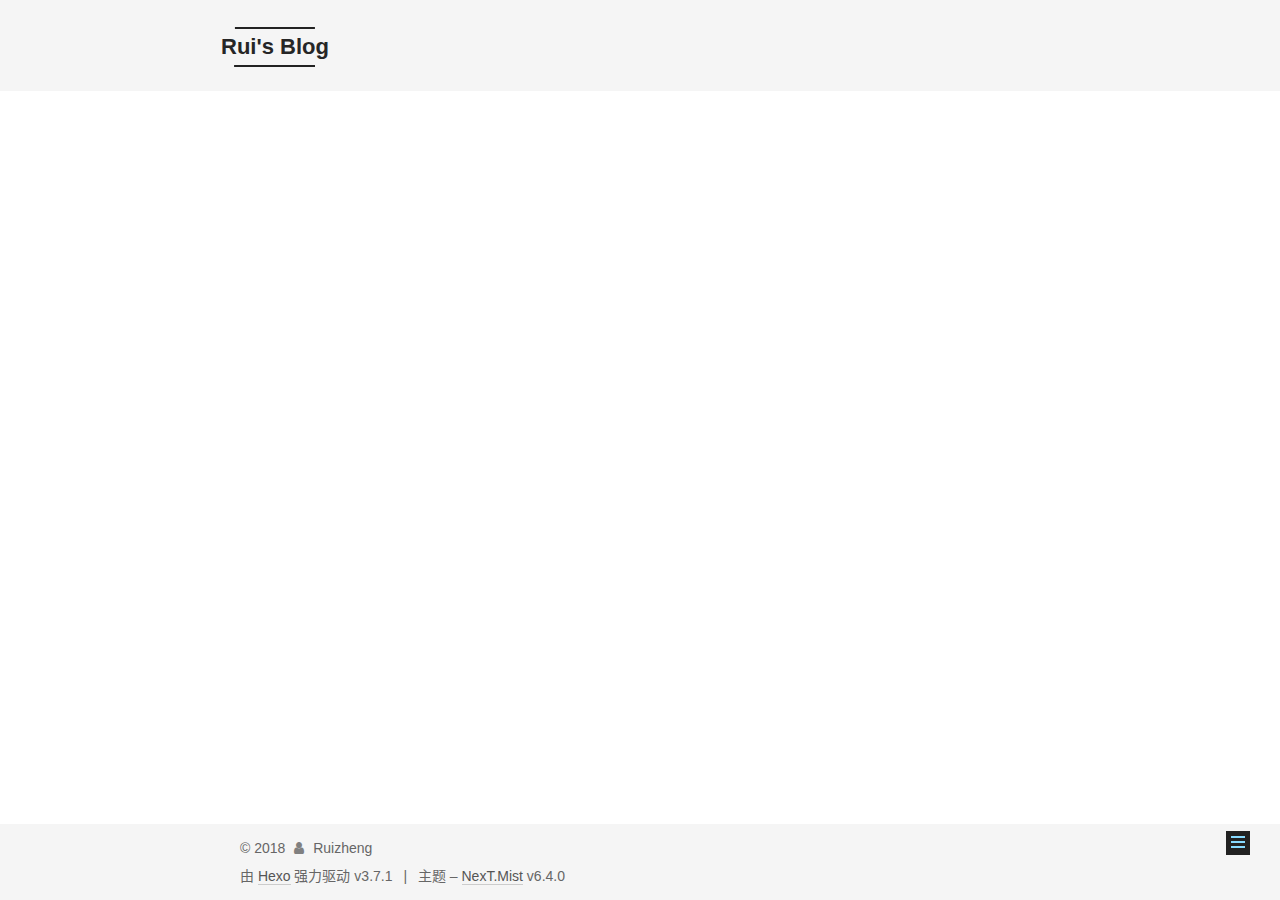
==== about/index.html @ 16ade764 "Site updated: 2018-08-28 15:30:47" ====
<!DOCTYPE html>












  


<html class="theme-next mist use-motion" lang="zh-CN">
<head>
  <meta charset="UTF-8"/>
<meta http-equiv="X-UA-Compatible" content="IE=edge" />
<meta name="viewport" content="width=device-width, initial-scale=1, maximum-scale=2"/>
<meta name="theme-color" content="#222">












<meta http-equiv="Cache-Control" content="no-transform" />
<meta http-equiv="Cache-Control" content="no-siteapp" />






















<link href="/lib/font-awesome/css/font-awesome.min.css?v=4.6.2" rel="stylesheet" type="text/css" />

<link href="/css/main.css?v=6.4.0" rel="stylesheet" type="text/css" />


  <link rel="apple-touch-icon" sizes="180x180" href="/images/apple-touch-icon-next.png?v=6.4.0">


  <link rel="icon" type="image/png" sizes="32x32" href="/images/favicon-32x32-next.png?v=6.4.0">


  <link rel="icon" type="image/png" sizes="16x16" href="/images/favicon-16x16-next.png?v=6.4.0">


  <link rel="mask-icon" href="/images/logo.svg?v=6.4.0" color="#222">









<script type="text/javascript" id="hexo.configurations">
  var NexT = window.NexT || {};
  var CONFIG = {
    root: '/',
    scheme: 'Mist',
    version: '6.4.0',
    sidebar: {"position":"left","display":"post","offset":12,"b2t":false,"scrollpercent":false,"onmobile":false},
    fancybox: false,
    fastclick: false,
    lazyload: false,
    tabs: true,
    motion: {"enable":true,"async":false,"transition":{"post_block":"fadeIn","post_header":"slideDownIn","post_body":"slideDownIn","coll_header":"slideLeftIn","sidebar":"slideUpIn"}},
    algolia: {
      applicationID: '',
      apiKey: '',
      indexName: '',
      hits: {"per_page":10},
      labels: {"input_placeholder":"Search for Posts","hits_empty":"We didn't find any results for the search: ${query}","hits_stats":"${hits} results found in ${time} ms"}
    }
  };
</script>


  




  <meta property="og:type" content="website">
<meta property="og:title" content="about">
<meta property="og:url" content="http://yoursite.com/about/index.html">
<meta property="og:site_name" content="Rui&#39;s Blog">
<meta property="og:locale" content="zh-CN">
<meta property="og:updated_time" content="2018-08-28T05:50:55.313Z">
<meta name="twitter:card" content="summary">
<meta name="twitter:title" content="about">






  <link rel="canonical" href="http://yoursite.com/about/"/>



<script type="text/javascript" id="page.configurations">
  CONFIG.page = {
    sidebar: "",
  };
</script>

  <title>about | Rui's Blog</title>
  









  <noscript>
  <style type="text/css">
    .use-motion .motion-element,
    .use-motion .brand,
    .use-motion .menu-item,
    .sidebar-inner,
    .use-motion .post-block,
    .use-motion .pagination,
    .use-motion .comments,
    .use-motion .post-header,
    .use-motion .post-body,
    .use-motion .collection-title { opacity: initial; }

    .use-motion .logo,
    .use-motion .site-title,
    .use-motion .site-subtitle {
      opacity: initial;
      top: initial;
    }

    .use-motion {
      .logo-line-before i { left: initial; }
      .logo-line-after i { right: initial; }
    }
  </style>
</noscript>

</head>

<body itemscope itemtype="http://schema.org/WebPage" lang="zh-CN">

  
  
    
  

  <div class="container sidebar-position-left page-post-detail">
    <div class="headband"></div>

    <header id="header" class="header" itemscope itemtype="http://schema.org/WPHeader">
      <div class="header-inner"><div class="site-brand-wrapper">
  <div class="site-meta ">
    

    <div class="custom-logo-site-title">
      <a href="/" class="brand" rel="start">
        <span class="logo-line-before"><i></i></span>
        <span class="site-title">Rui's Blog</span>
        <span class="logo-line-after"><i></i></span>
      </a>
    </div>
    
  </div>

  <div class="site-nav-toggle">
    <button aria-label="切换导航栏">
      <span class="btn-bar"></span>
      <span class="btn-bar"></span>
      <span class="btn-bar"></span>
    </button>
  </div>
</div>



<nav class="site-nav">
  
    <ul id="menu" class="menu">
      
        
        
        
          
          <li class="menu-item menu-item-首页">
    <a href="/" rel="section">
      <i class="menu-item-icon fa fa-fw fa-home"></i> <br />首页</a>
  </li>
        
        
        
          
          <li class="menu-item menu-item-分类">
    <a href="/categories/" rel="section">
      <i class="menu-item-icon fa fa-fw fa-th"></i> <br />分类</a>
  </li>
        
        
        
          
          <li class="menu-item menu-item-关于 menu-item-active">
    <a href="/about/" rel="section">
      <i class="menu-item-icon fa fa-fw fa-archive"></i> <br />关于</a>
  </li>
        
        
        
          
          <li class="menu-item menu-item-搜索">
    <a href="/search" rel="section">
      <i class="menu-item-icon fa fa-fw fa-question-circle"></i> <br />搜索</a>
  </li>

      
      
    </ul>
  

  
    

    
    
      
      
    
      
      
    
      
      
    
      
      
    
    

  


  

  
</nav>



  



</div>
    </header>

    


    <main id="main" class="main">
      <div class="main-inner">
        <div class="content-wrap">
          
          <div id="content" class="content">
            

  <div id="posts" class="posts-expand">
    
    
    
    <div class="post-block page">
      <header class="post-header">

<h1 class="post-title" itemprop="name headline">about</h1>

<div class="post-meta">
  
  



</div>

</header>

      
      
      
      <div class="post-body">
        
        
          
        
      </div>
      
      
      
    </div>
    



    
    
    
  </div>


          </div>
          

  



        </div>
        
          
  
  <div class="sidebar-toggle">
    <div class="sidebar-toggle-line-wrap">
      <span class="sidebar-toggle-line sidebar-toggle-line-first"></span>
      <span class="sidebar-toggle-line sidebar-toggle-line-middle"></span>
      <span class="sidebar-toggle-line sidebar-toggle-line-last"></span>
    </div>
  </div>

  <aside id="sidebar" class="sidebar">
    
    <div class="sidebar-inner">

      

      

      <section class="site-overview-wrap sidebar-panel sidebar-panel-active">
        <div class="site-overview">
          <div class="site-author motion-element" itemprop="author" itemscope itemtype="http://schema.org/Person">
            
              <p class="site-author-name" itemprop="name">Ruizheng</p>
              <p class="site-description motion-element" itemprop="description"></p>
          </div>

          
            <nav class="site-state motion-element">
              
                <div class="site-state-item site-state-posts">
                
                  <a href="/archives">
                
                    <span class="site-state-item-count">2</span>
                    <span class="site-state-item-name">日志</span>
                  </a>
                </div>
              

              

              
                
                
                <div class="site-state-item site-state-tags">
                  
                    
                    
                      
                    
                    <span class="site-state-item-count">1</span>
                    <span class="site-state-item-name">标签</span>
                  
                </div>
              
            </nav>
          

          

          

          
          

          
          

          
            
          
          

        </div>
      </section>

      

      

    </div>
  </aside>


        
      </div>
    </main>

    <footer id="footer" class="footer">
      <div class="footer-inner">
        <div class="copyright">&copy; <span itemprop="copyrightYear">2018</span>
  <span class="with-love" id="animate">
    <i class="fa fa-user"></i>
  </span>
  <span class="author" itemprop="copyrightHolder">Ruizheng</span>

  

  
</div>




  <div class="powered-by">由 <a class="theme-link" target="_blank" href="https://hexo.io">Hexo</a> 强力驱动 v3.7.1</div>



  <span class="post-meta-divider">|</span>



  <div class="theme-info">主题 – <a class="theme-link" target="_blank" href="https://theme-next.org">NexT.Mist</a> v6.4.0</div>




        








        
      </div>
    </footer>

    
      <div class="back-to-top">
        <i class="fa fa-arrow-up"></i>
        
      </div>
    

    
	
    

    
  </div>

  

<script type="text/javascript">
  if (Object.prototype.toString.call(window.Promise) !== '[object Function]') {
    window.Promise = null;
  }
</script>
















  
  











  
  
    <script type="text/javascript" src="/lib/jquery/index.js?v=2.1.3"></script>
  

  
  
    <script type="text/javascript" src="/lib/velocity/velocity.min.js?v=1.2.1"></script>
  

  
  
    <script type="text/javascript" src="/lib/velocity/velocity.ui.min.js?v=1.2.1"></script>
  

  
  
    <script type="text/javascript" src="/lib/three/three.min.js"></script>
  

  
  
    <script type="text/javascript" src="/lib/three/three-waves.min.js"></script>
  


  


  <script type="text/javascript" src="/js/src/utils.js?v=6.4.0"></script>

  <script type="text/javascript" src="/js/src/motion.js?v=6.4.0"></script>



  
  

  
  <script type="text/javascript" src="/js/src/scrollspy.js?v=6.4.0"></script>
<script type="text/javascript" src="/js/src/post-details.js?v=6.4.0"></script>



  


  <script type="text/javascript" src="/js/src/bootstrap.js?v=6.4.0"></script>



  



  










  





  

  
  <script>
    
    function showTime(Counter) {
      var entries = [];
      var $visitors = $(".leancloud_visitors");

      $visitors.each(function () {
        entries.push( $(this).attr("id").trim() );
      });

      Counter('get', '/classes/Counter', { where: JSON.stringify({ url: { "$in": entries } }) })
        .done(function ({ results }) {
          var COUNT_CONTAINER_REF = '.leancloud-visitors-count';

          if (results.length === 0) {
            $visitors.find(COUNT_CONTAINER_REF).text(0);
            return;
          }

          for (var i = 0; i < results.length; i++) {
            var item = results[i];
            var url = item.url;
            var time = item.time;
            var element = document.getElementById(url);

            $(element).find(COUNT_CONTAINER_REF).text(time);
          }
          for(var i = 0; i < entries.length; i++) {
            var url = entries[i];
            var element = document.getElementById(url);
            var countSpan = $(element).find(COUNT_CONTAINER_REF);
            if( countSpan.text() == '') {
              countSpan.text(0);
            }
          }
        })
        .fail(function ({ responseJSON }) {
          console.log("LeanCloud Counter Error: " + responseJSON.code + " " + responseJSON.error);
        });
    }
    

    $(function() {
      $.get('https://app-router.leancloud.cn/2/route?appId=' + "o0Ni0AoEXiHmySgL7kGczDAk-gzGzoHsz")
        .done(function ({ api_server }) {
          var Counter = function (method, url, data) {
            return $.ajax({
              method: method,
              url: `https://${api_server}/1.1${url}`,
              headers: {
                'X-LC-Id': "o0Ni0AoEXiHmySgL7kGczDAk-gzGzoHsz",
                'X-LC-Key': "VIsWuAHnfALnasGWPtRKaOEK",
                'Content-Type': 'application/json',
              },
              data: data,
            });
          };
          
          if ($('.post-title-link').length >= 1) {
            showTime(Counter);
          }
          
        })
    });
  </script>



  

  

  

  
  

  

  

  

  

  

</body>
</html>
---- css/main.css ----
/* normalize.css v3.0.2 | MIT License | git.io/normalize */
html {
  font-family: sans-serif; /* 1 */
  -ms-text-size-adjust: 100%; /* 2 */
  -webkit-text-size-adjust: 100%; /* 2 */
}
body {
  margin: 0;
}
article,
aside,
details,
figcaption,
figure,
footer,
header,
hgroup,
main,
menu,
nav,
section,
summary {
  display: block;
}
audio,
canvas,
progress,
video {
  display: inline-block; /* 1 */
  vertical-align: baseline; /* 2 */
}
audio:not([controls]) {
  display: none;
  height: 0;
}
[hidden],
template {
  display: none;
}
a {
  background-color: transparent;
}
a:active,
a:hover {
  outline: 0;
}
abbr[title] {
  border-bottom: 1px dotted;
}
b,
strong {
  font-weight: bold;
}
dfn {
  font-style: italic;
}
h1 {
  font-size: 2em;
  margin: 0.67em 0;
}
mark {
  background: #ff0;
  color: #000;
}
small {
  font-size: 80%;
}
sub,
sup {
  font-size: 75%;
  line-height: 0;
  position: relative;
  vertical-align: baseline;
}
sup {
  top: -0.5em;
}
sub {
  bottom: -0.25em;
}
img {
  border: 0;
}
svg:not(:root) {
  overflow: hidden;
}
figure {
  margin: 1em 40px;
}
hr {
  -moz-box-sizing: content-box;
  box-sizing: content-box;
  height: 0;
}
pre {
  overflow: auto;
}
code,
kbd,
pre,
samp {
  font-family: monospace, monospace;
  font-size: 1em;
}
button,
input,
optgroup,
select,
textarea {
  color: inherit; /* 1 */
  font: inherit; /* 2 */
  margin: 0; /* 3 */
}
button {
  overflow: visible;
}
button,
select {
  text-transform: none;
}
button,
html input[type="button"],
input[type="reset"],
input[type="submit"] {
  -webkit-appearance: button; /* 2 */
  cursor: pointer; /* 3 */
}
button[disabled],
html input[disabled] {
  cursor: default;
}
button::-moz-focus-inner,
input::-moz-focus-inner {
  border: 0;
  padding: 0;
}
input {
  line-height: normal;
}
input[type="checkbox"],
input[type="radio"] {
  box-sizing: border-box; /* 1 */
  padding: 0; /* 2 */
}
input[type="number"]::-webkit-inner-spin-button,
input[type="number"]::-webkit-outer-spin-button {
  height: auto;
}
input[type="search"] {
  -webkit-appearance: textfield; /* 1 */
  -moz-box-sizing: content-box;
  -webkit-box-sizing: content-box; /* 2 */
  box-sizing: content-box;
}
input[type="search"]::-webkit-search-cancel-button,
input[type="search"]::-webkit-search-decoration {
  -webkit-appearance: none;
}
fieldset {
  border: 1px solid #c0c0c0;
  margin: 0 2px;
  padding: 0.35em 0.625em 0.75em;
}
legend {
  border: 0; /* 1 */
  padding: 0; /* 2 */
}
textarea {
  overflow: auto;
}
optgroup {
  font-weight: bold;
}
table {
  border-collapse: collapse;
  border-spacing: 0;
}
td,
th {
  padding: 0;
}
::selection {
  background: #262a30;
  color: #fff;
}
body {
  position: relative;
  font-family: 'Lato', "PingFang SC", "Microsoft YaHei", sans-serif;
  font-size: 14px;
  line-height: 2;
  color: #555;
  background: #fff;
}
@media (max-width: 767px) {
  body {
    padding-right: 0 !important;
  }
}
@media (min-width: 768px) and (max-width: 991px) {
  body {
    padding-right: 0 !important;
  }
}
@media (min-width: 1200px) {
  body {
    font-size: 16px;
  }
}
h1,
h2,
h3,
h4,
h5,
h6 {
  margin: 0;
  padding: 0;
  font-weight: bold;
  line-height: 1.5;
  font-family: 'Lato', "PingFang SC", "Microsoft YaHei", sans-serif;
}
h1,
h2,
h3,
h4,
h5,
h6 {
  margin: 20px 0 15px;
}
h1 {
  font-size: 24px;
}
@media (max-width: 767px) {
  h1 {
    font-size: 20px;
  }
}
h2 {
  font-size: 22px;
}
@media (max-width: 767px) {
  h2 {
    font-size: 18px;
  }
}
h3 {
  font-size: 20px;
}
@media (max-width: 767px) {
  h3 {
    font-size: 16px;
  }
}
h4 {
  font-size: 18px;
}
@media (max-width: 767px) {
  h4 {
    font-size: 14px;
  }
}
h5 {
  font-size: 16px;
}
@media (max-width: 767px) {
  h5 {
    font-size: 12px;
  }
}
h6 {
  font-size: 14px;
}
@media (max-width: 767px) {
  h6 {
    font-size: 10px;
  }
}
p {
  margin: 0 0 20px 0;
}
a {
  color: #555;
  text-decoration: none;
  outline: none;
  border-bottom: 1px solid #999;
  word-wrap: break-word;
}
a:hover {
  color: #222;
  border-bottom-color: #222;
}
blockquote {
  margin: 0;
  padding: 0;
}
img {
  display: block;
  margin: auto;
  max-width: 100%;
  height: auto;
}
hr {
  margin: 40px 0;
  height: 3px;
  border: none;
  background-color: #ddd;
  background-image: repeating-linear-gradient(-45deg, #fff, #fff 4px, transparent 4px, transparent 8px);
}
blockquote {
  padding: 0 15px;
  color: #666;
  border-left: 4px solid #ddd;
}
blockquote cite::before {
  content: "-";
  padding: 0 5px;
}
dt {
  font-weight: 700;
}
dd {
  margin: 0;
  padding: 0;
}
kbd {
  border: 1px solid #ccc;
  border-radius: 0.2em;
  box-shadow: 0.1em 0.1em 0.2em rgba(0,0,0,0.1);
  background-color: #f9f9f9;
  font-family: inherit;
  background-image: -webkit-linear-gradient(top, #eee, #fff, #eee);
  padding: 0.1em 0.3em;
  white-space: nowrap;
}
.text-left {
  text-align: left;
}
.text-center {
  text-align: center;
}
.text-right {
  text-align: right;
}
.text-justify {
  text-align: justify;
}
.text-nowrap {
  white-space: nowrap;
}
.text-lowercase {
  text-transform: lowercase;
}
.text-uppercase {
  text-transform: uppercase;
}
.text-capitalize {
  text-transform: capitalize;
}
.center-block {
  display: block;
  margin-left: auto;
  margin-right: auto;
}
.clearfix:before,
.clearfix:after {
  content: " ";
  display: table;
}
.clearfix:after {
  clear: both;
}
.pullquote {
  width: 45%;
}
.pullquote.left {
  float: left;
  margin-left: 5px;
  margin-right: 10px;
}
.pullquote.right {
  float: right;
  margin-left: 10px;
  margin-right: 5px;
}
.affix.affix.affix {
  position: fixed;
}
.translation {
  margin-top: -20px;
  font-size: 14px;
  color: #999;
}
.scrollbar-measure {
  width: 100px;
  height: 100px;
  overflow: scroll;
  position: absolute;
  top: -9999px;
}
.use-motion .motion-element {
  opacity: 0;
}
table {
  margin: 20px 0;
  width: 100%;
  border-collapse: collapse;
  border-spacing: 0;
  border: 1px solid #ddd;
  font-size: 14px;
  word-wrap: break-all;
}
table>tbody>tr:nth-of-type(odd) {
  background-color: #f9f9f9;
}
table>tbody>tr:hover {
  background-color: #f5f5f5;
}
caption,
th,
td {
  padding: 8px;
  text-align: left;
  vertical-align: middle;
  font-weight: normal;
}
th,
td {
  border-bottom: 3px solid #ddd;
  border-right: 1px solid #eee;
}
th {
  padding-bottom: 10px;
  font-weight: 700;
}
td {
  border-bottom-width: 1px;
}
html,
body {
  height: 100%;
}
.container {
  position: relative;
  min-height: 100%;
}
.header-inner {
  margin: 0 auto;
  padding: 100px 0 70px;
  width: 700px;
}
@media (min-width: 1200px) {
  .container .header-inner {
    width: 800px;
  }
}
@media (min-width: 1600px) {
  .container .header-inner {
    width: 900px;
  }
}
.main {
  padding-bottom: 150px;
}
.main-inner {
  margin: 0 auto;
  width: 700px;
}
@media (min-width: 1200px) {
  .container .main-inner {
    width: 800px;
  }
}
@media (min-width: 1600px) {
  .container .main-inner {
    width: 900px;
  }
}
.footer {
  position: absolute;
  left: 0;
  bottom: 0;
  width: 100%;
  min-height: 50px;
}
.footer-inner {
  box-sizing: border-box;
  margin: 20px auto;
  width: 700px;
}
@media (min-width: 1200px) {
  .container .footer-inner {
    width: 800px;
  }
}
@media (min-width: 1600px) {
  .container .footer-inner {
    width: 900px;
  }
}
pre,
.highlight {
  overflow: auto;
  margin: 20px 0;
  padding: 0;
  font-size: 14px;
  color: #4d4d4c;
  background: #f7f7f7;
  line-height: 1.6;
}
pre,
code {
  font-family: consolas, Menlo, "PingFang SC", "Microsoft YaHei", monospace;
}
code {
  padding: 2px 4px;
  word-wrap: break-word;
  color: #555;
  background: #eee;
  border-radius: 3px;
  font-size: 14px;
}
pre {
  padding: 10px;
}
pre code {
  padding: 0;
  color: #4d4d4c;
  background: none;
  text-shadow: none;
}
.highlight {
  border-radius: 1px;
}
.highlight pre {
  border: none;
  margin: 0;
  padding: 10px 0;
}
.highlight table {
  margin: 0;
  width: auto;
  border: none;
}
.highlight td {
  border: none;
  padding: 0;
}
.highlight figcaption {
  font-size: 1em;
  color: #4d4d4c;
  line-height: 1em;
  margin-bottom: 1em;
  margin: 0em;
  padding: 0.5em;
  background: #eee;
  border-bottom: 1px solid #e9e9e9;
}
.highlight figcaption:before,
.highlight figcaption:after {
  content: " ";
  display: table;
}
.highlight figcaption:after {
  clear: both;
}
.highlight figcaption a {
  float: right;
  color: #4d4d4c;
}
.highlight figcaption a:hover {
  border-bottom-color: #4d4d4c;
}
.highlight .gutter pre {
  padding-left: 10px;
  padding-right: 10px;
  color: #869194;
  text-align: right;
  background-color: #eff2f3;
}
.highlight .code pre {
  width: 100%;
  padding-left: 10px;
  padding-right: 10px;
  background-color: #f7f7f7;
}
.highlight .line {
  height: 20px;
}
.gutter {
  -webkit-user-select: none;
  -moz-user-select: none;
  -ms-user-select: none;
  user-select: none;
}
.gist table {
  width: auto;
}
.gist table td {
  border: none;
}
pre .deletion {
  background: #fdd;
}
pre .addition {
  background: #dfd;
}
pre .meta {
  color: #8959a8;
}
pre .comment {
  color: #8e908c;
}
pre .variable,
pre .attribute,
pre .tag,
pre .regexp,
pre .ruby .constant,
pre .xml .tag .title,
pre .xml .pi,
pre .xml .doctype,
pre .html .doctype,
pre .css .id,
pre .css .class,
pre .css .pseudo {
  color: #c82829;
}
pre .number,
pre .preprocessor,
pre .built_in,
pre .literal,
pre .params,
pre .constant,
pre .command {
  color: #f5871f;
}
pre .ruby .class .title,
pre .css .rules .attribute,
pre .string,
pre .value,
pre .inheritance,
pre .header,
pre .ruby .symbol,
pre .xml .cdata,
pre .special,
pre .number,
pre .formula {
  color: #718c00;
}
pre .title,
pre .css .hexcolor {
  color: #3e999f;
}
pre .function,
pre .python .decorator,
pre .python .title,
pre .ruby .function .title,
pre .ruby .title .keyword,
pre .perl .sub,
pre .javascript .title,
pre .coffeescript .title {
  color: #4271ae;
}
pre .keyword,
pre .javascript .function {
  color: #8959a8;
}
.posts-expand .post-body img.full-image {
  border: none;
}
.blockquote-center,
.page-home .post-type-quote blockquote,
.page-post-detail .post-type-quote blockquote {
  position: relative;
  margin: 40px 0;
  padding: 0;
  border-left: none;
  text-align: center;
}
.blockquote-center::before,
.page-home .post-type-quote blockquote::before,
.page-post-detail .post-type-quote blockquote::before,
.blockquote-center::after,
.page-home .post-type-quote blockquote::after,
.page-post-detail .post-type-quote blockquote::after {
  position: absolute;
  content: ' ';
  display: block;
  width: 100%;
  height: 24px;
  opacity: 0.2;
  background-repeat: no-repeat;
  background-position: 0 -6px;
  background-size: 22px 22px;
}
.blockquote-center::before,
.page-home .post-type-quote blockquote::before,
.page-post-detail .post-type-quote blockquote::before {
  top: -20px;
  background-image: url("../images/quote-l.svg");
  border-top: 1px solid #ccc;
}
.blockquote-center::after,
.page-home .post-type-quote blockquote::after,
.page-post-detail .post-type-quote blockquote::after {
  bottom: -20px;
  background-image: url("../images/quote-r.svg");
  border-bottom: 1px solid #ccc;
  background-position: 100% 8px;
}
.blockquote-center p,
.page-home .post-type-quote blockquote p,
.page-post-detail .post-type-quote blockquote p,
.blockquote-center div,
.page-home .post-type-quote blockquote div,
.page-post-detail .post-type-quote blockquote div {
  text-align: center;
}
.post .post-body .group-picture img {
  box-sizing: border-box;
  padding: 0 3px;
  border: none;
}
.post .group-picture-row {
  overflow: hidden;
  margin-top: 6px;
}
.post .group-picture-row:first-child {
  margin-top: 0;
}
.post .group-picture-column {
  float: left;
}
.page-post-detail .post-body .group-picture-column {
  float: none;
  margin-top: 10px;
  width: auto !important;
}
.page-post-detail .post-body .group-picture-column img {
  margin: 0 auto;
}
.page-archive .group-picture-container {
  overflow: hidden;
}
.page-archive .group-picture-row {
  float: left;
}
.page-archive .group-picture-row:first-child {
  margin-top: 6px;
}
.page-archive .group-picture-column {
  max-width: 150px;
  max-height: 150px;
}
.post-body .note {
  position: relative;
  padding: 15px;
  margin-bottom: 20px;
  border: 1px solid #eee;
  border-left-width: 5px;
  border-radius: 3px;
}
.post-body .note h2,
.post-body .note h3,
.post-body .note h4,
.post-body .note h5,
.post-body .note h6 {
  margin-top: 0;
  margin-bottom: 0;
  border-bottom: initial;
  padding-top: 0 !important;
}
.post-body .note p:first-child,
.post-body .note ul:first-child,
.post-body .note ol:first-child,
.post-body .note table:first-child,
.post-body .note pre:first-child,
.post-body .note blockquote:first-child {
  margin-top: 0;
}
.post-body .note p:last-child,
.post-body .note ul:last-child,
.post-body .note ol:last-child,
.post-body .note table:last-child,
.post-body .note pre:last-child,
.post-body .note blockquote:last-child {
  margin-bottom: 0;
}
.post-body .note.default {
  border-left-color: #777;
}
.post-body .note.default h2,
.post-body .note.default h3,
.post-body .note.default h4,
.post-body .note.default h5,
.post-body .note.default h6 {
  color: #777;
}
.post-body .note.primary {
  border-left-color: #6f42c1;
}
.post-body .note.primary h2,
.post-body .note.primary h3,
.post-body .note.primary h4,
.post-body .note.primary h5,
.post-body .note.primary h6 {
  color: #6f42c1;
}
.post-body .note.info {
  border-left-color: #428bca;
}
.post-body .note.info h2,
.post-body .note.info h3,
.post-body .note.info h4,
.post-body .note.info h5,
.post-body .note.info h6 {
  color: #428bca;
}
.post-body .note.success {
  border-left-color: #5cb85c;
}
.post-body .note.success h2,
.post-body .note.success h3,
.post-body .note.success h4,
.post-body .note.success h5,
.post-body .note.success h6 {
  color: #5cb85c;
}
.post-body .note.warning {
  border-left-color: #f0ad4e;
}
.post-body .note.warning h2,
.post-body .note.warning h3,
.post-body .note.warning h4,
.post-body .note.warning h5,
.post-body .note.warning h6 {
  color: #f0ad4e;
}
.post-body .note.danger {
  border-left-color: #d9534f;
}
.post-body .note.danger h2,
.post-body .note.danger h3,
.post-body .note.danger h4,
.post-body .note.danger h5,
.post-body .note.danger h6 {
  color: #d9534f;
}
.post-body .label {
  display: inline;
  padding: 0 2px;
  white-space: nowrap;
}
.post-body .label.default {
  background-color: #f0f0f0;
}
.post-body .label.primary {
  background-color: #efe6f7;
}
.post-body .label.info {
  background-color: #e5f2f8;
}
.post-body .label.success {
  background-color: #e7f4e9;
}
.post-body .label.warning {
  background-color: #fcf6e1;
}
.post-body .label.danger {
  background-color: #fae8eb;
}
.post-body .tabs {
  position: relative;
  display: block;
  margin-bottom: 20px;
  padding-top: 10px;
}
.post-body .tabs ul.nav-tabs {
  margin: 0;
  padding: 0;
  display: flex;
  margin-bottom: -1px;
}
@media (max-width: 413px) {
  .post-body .tabs ul.nav-tabs {
    display: block;
    margin-bottom: 5px;
  }
}
.post-body .tabs ul.nav-tabs li.tab {
  list-style-type: none !important;
  margin: 0 0.25em 0 0;
  border-top: 3px solid transparent;
  border-left: 1px solid transparent;
  border-right: 1px solid transparent;
}
@media (max-width: 413px) {
  .post-body .tabs ul.nav-tabs li.tab {
    margin: initial;
    border-top: 1px solid transparent;
    border-left: 3px solid transparent;
    border-right: 1px solid transparent;
    border-bottom: 1px solid transparent;
  }
}
.post-body .tabs ul.nav-tabs li.tab a {
  outline: 0;
  border-bottom: initial;
  display: block;
  line-height: 1.8em;
  padding: 0.25em 0.75em;
  transition-duration: 0.2s;
  transition-timing-function: ease-out;
  transition-delay: 0s;
}
.post-body .tabs ul.nav-tabs li.tab a i {
  width: 1.285714285714286em;
}
.post-body .tabs ul.nav-tabs li.tab.active {
  border-top: 3px solid #fc6423;
  border-left: 1px solid #ddd;
  border-right: 1px solid #ddd;
  background-color: #fff;
}
@media (max-width: 413px) {
  .post-body .tabs ul.nav-tabs li.tab.active {
    border-top: 1px solid #ddd;
    border-left: 3px solid #fc6423;
    border-right: 1px solid #ddd;
    border-bottom: 1px solid #ddd;
  }
}
.post-body .tabs ul.nav-tabs li.tab.active a {
  cursor: default;
  color: #555;
}
.post-body .tabs .tab-content {
  background-color: #fff;
}
.post-body .tabs .tab-content .tab-pane {
  border: 1px solid #ddd;
  padding: 20px 20px 0 20px;
}
.post-body .tabs .tab-content .tab-pane:not(.active) {
  display: none !important;
}
.post-body .tabs .tab-content .tab-pane.active {
  display: block !important;
}
.btn {
  display: inline-block;
  padding: 0 20px;
  font-size: 14px;
  color: #555;
  background: transparent;
  border: 2px solid #222;
  text-decoration: none;
  border-radius: 0;
  transition-property: background-color;
  transition-duration: 0.2s;
  transition-timing-function: ease-in-out;
  transition-delay: 0s;
  line-height: 2;
}
.btn:hover {
  border-color: #222;
  color: #222;
  background: #fff;
}
.btn +.btn {
  margin: 0 0 8px 8px;
}
.btn .fa-fw {
  width: 1.285714285714286em;
  text-align: left;
}
.btn-bar {
  display: block;
  width: 22px;
  height: 2px;
  background: #555;
  border-radius: 1px;
}
.btn-bar+.btn-bar {
  margin-top: 4px;
}
.pagination {
  margin: 120px 0 40px;
  text-align: center;
  border-top: 1px solid #eee;
}
.page-number-basic,
.pagination .prev,
.pagination .next,
.pagination .page-number,
.pagination .space {
  display: inline-block;
  position: relative;
  top: -1px;
  margin: 0 10px;
  padding: 0 11px;
}
@media (max-width: 767px) {
  .page-number-basic,
  .pagination .prev,
  .pagination .next,
  .pagination .page-number,
  .pagination .space {
    margin: 0 5px;
  }
}
.pagination .prev,
.pagination .next,
.pagination .page-number {
  border-bottom: 0;
  border-top: 1px solid #eee;
  transition-property: border-color;
  transition-duration: 0.2s;
  transition-timing-function: ease-in-out;
  transition-delay: 0s;
}
.pagination .prev:hover,
.pagination .next:hover,
.pagination .page-number:hover {
  border-top-color: #222;
}
.pagination .space {
  padding: 0;
  margin: 0;
}
.pagination .prev {
  margin-left: 0;
}
.pagination .next {
  margin-right: 0;
}
.pagination .page-number.current {
  color: #fff;
  background: #ccc;
  border-top-color: #ccc;
}
@media (max-width: 767px) {
  .pagination {
    border-top: none;
  }
  .pagination .prev,
  .pagination .next,
  .pagination .page-number {
    margin-bottom: 10px;
    border-top: 0;
    border-bottom: 1px solid #eee;
    padding: 0 10px;
  }
  .pagination .prev:hover,
  .pagination .next:hover,
  .pagination .page-number:hover {
    border-bottom-color: #222;
  }
}
.comments {
  margin: 60px 20px 0;
}
.tag-cloud {
  text-align: center;
}
.tag-cloud a {
  display: inline-block;
  margin: 10px;
}
.back-to-top {
  box-sizing: border-box;
  position: fixed;
  bottom: -100px;
  right: 30px;
  z-index: 1050;
  padding: 0 6px;
  width: 24px;
  background: #222;
  font-size: 12px;
  opacity: 1;
  color: #fff;
  cursor: pointer;
  text-align: center;
  -webkit-transform: translateZ(0);
  transition-property: bottom;
  transition-duration: 0.2s;
  transition-timing-function: ease-in-out;
  transition-delay: 0s;
}
@media (min-width: 768px) and (max-width: 991px) {
  .back-to-top {
    display: none !important;
  }
}
@media (max-width: 767px) {
  .back-to-top {
    display: none !important;
  }
}
.back-to-top.back-to-top-on {
  bottom: 19px;
}
.header {
  background: transparent;
}
.header-inner {
  position: relative;
}
.headband {
  height: 3px;
  background: #222;
}
.site-meta {
  margin: 0;
  text-align: left;
}
@media (max-width: 767px) {
  .site-meta {
    text-align: center;
  }
}
.brand {
  position: relative;
  display: inline-block;
  padding: 0 40px;
  color: #222;
  background: #222;
  border-bottom: none;
}
.brand:hover {
  color: #222;
}
.logo {
  display: inline-block;
  margin-right: 5px;
  line-height: 36px;
  vertical-align: top;
}
.site-title {
  display: inline-block;
  vertical-align: top;
  line-height: 36px;
  font-size: 20px;
  font-weight: normal;
  font-family: 'Lato', "PingFang SC", "Microsoft YaHei", sans-serif;
}
.site-subtitle {
  margin-top: 10px;
  font-size: 13px;
  color: #999;
}
.use-motion .brand {
  opacity: 0;
}
.use-motion .logo,
.use-motion .site-title,
.use-motion .site-subtitle {
  opacity: 0;
  position: relative;
  top: -10px;
}
.site-nav-toggle {
  display: none;
  position: absolute;
  top: 10px;
  left: 10px;
}
@media (max-width: 767px) {
  .site-nav-toggle {
    display: block;
  }
}
.site-nav-toggle button {
  margin-top: 2px;
  padding: 9px 10px;
  background: transparent;
  border: none;
}
@media (max-width: 767px) {
  .site-nav {
    display: none;
    margin: 0 -10px;
    padding: 0 10px;
    clear: both;
    border-top: 1px solid #ddd;
  }
}
@media (min-width: 768px) and (max-width: 991px) {
  .site-nav {
    display: block !important;
  }
}
@media (min-width: 992px) {
  .site-nav {
    display: block !important;
  }
}
.menu {
  margin-top: 20px;
  padding-left: 0;
  text-align: center;
}
.menu .menu-item {
  display: inline-block;
  margin: 0 10px;
  list-style: none;
}
@media screen and (max-width: 767px) {
  .menu .menu-item {
    margin-top: 10px;
  }
}
.menu .menu-item a {
  display: block;
  font-size: 13px;
  line-height: inherit;
  border-bottom: 1px solid transparent;
  transition-property: border-color;
  transition-duration: 0.2s;
  transition-timing-function: ease-in-out;
  transition-delay: 0s;
}
.menu .menu-item a:hover,
.menu-item-active a {
  border-bottom-color: #222;
}
.menu .menu-item .fa {
  margin-right: 5px;
}
.use-motion .menu-item {
  opacity: 0;
}
.post-body {
  font-family: 'Lato', "PingFang SC", "Microsoft YaHei", sans-serif;
}
@media (max-width: 767px) {
  .post-body {
    word-break: break-word;
  }
}
.post-body .fancybox img {
  display: block !important;
  margin: 0 auto;
  cursor: pointer;
  cursor: zoom-in;
  cursor: -webkit-zoom-in;
}
.post-body .image-caption,
.post-body .figure .caption {
  margin: -20px auto 15px;
  text-align: center;
  font-size: 14px;
  color: #999;
  font-weight: bold;
  line-height: 1;
}
.post-sticky-flag {
  display: inline-block;
  font-size: 16px;
  -ms-transform: rotate(30deg);
  -webkit-transform: rotate(30deg);
  -moz-transform: rotate(30deg);
  -ms-transform: rotate(30deg);
  -o-transform: rotate(30deg);
  transform: rotate(30deg);
}
.use-motion .post-block,
.use-motion .pagination,
.use-motion .comments {
  opacity: 0;
}
.use-motion .post-header {
  opacity: 0;
}
.use-motion .post-body {
  opacity: 0;
}
.use-motion .collection-title {
  opacity: 0;
}
.posts-expand {
  padding-top: 40px;
}
@media (max-width: 767px) {
  .posts-expand {
    margin: 0 20px;
  }
  .post-body pre .gutter pre {
    padding-right: 10px;
  }
  .post-body .highlight {
    margin-left: 0px;
    margin-right: 0px;
    padding: 0;
  }
  .post-body .highlight .gutter pre {
    padding-right: 10px;
  }
}
@media (min-width: 992px) {
  .posts-expand .post-body {
    text-align: justify;
  }
}
.posts-expand .post-body h2,
.posts-expand .post-body h3,
.posts-expand .post-body h4,
.posts-expand .post-body h5,
.posts-expand .post-body h6 {
  padding-top: 10px;
}
.posts-expand .post-body h2 .header-anchor,
.posts-expand .post-body h3 .header-anchor,
.posts-expand .post-body h4 .header-anchor,
.posts-expand .post-body h5 .header-anchor,
.posts-expand .post-body h6 .header-anchor {
  float: right;
  margin-left: 10px;
  color: #ccc;
  border-bottom-style: none;
  visibility: hidden;
}
.posts-expand .post-body h2 .header-anchor:hover,
.posts-expand .post-body h3 .header-anchor:hover,
.posts-expand .post-body h4 .header-anchor:hover,
.posts-expand .post-body h5 .header-anchor:hover,
.posts-expand .post-body h6 .header-anchor:hover {
  color: inherit;
}
.posts-expand .post-body h2:hover .header-anchor,
.posts-expand .post-body h3:hover .header-anchor,
.posts-expand .post-body h4:hover .header-anchor,
.posts-expand .post-body h5:hover .header-anchor,
.posts-expand .post-body h6:hover .header-anchor {
  visibility: visible;
}
.posts-expand .post-body ul li {
  list-style: circle;
}
.posts-expand .post-body img {
  box-sizing: border-box;
  margin: auto;
  padding: 3px;
  border: 1px solid #ddd;
}
.posts-expand .post-body .fancybox img {
  margin: 0 auto 25px;
}
.posts-expand .post-body img {
  margin: 0 auto 25px;
}
@media (max-width: 767px) {
  .posts-collapse {
    margin: 0 20px;
  }
  .posts-collapse .post-title,
  .posts-collapse .post-meta {
    display: block;
    width: auto;
    text-align: left;
  }
}
.posts-collapse {
  position: relative;
  z-index: 1010;
  margin-left: 0;
}
.posts-collapse::after {
  content: " ";
  position: absolute;
  top: 20px;
  left: 0;
  margin-left: -2px;
  width: 4px;
  height: 100%;
  background: #f5f5f5;
  z-index: -1;
}
@media (max-width: 767px) {
  .posts-collapse {
    margin: 0 20px;
  }
}
.posts-collapse .collection-title {
  position: relative;
  margin: 60px 0;
}
.posts-collapse .collection-title h1,
.posts-collapse .collection-title h2 {
  margin-left: 20px;
}
.posts-collapse .collection-title small {
  color: #bbb;
  margin-left: 5px;
}
.posts-collapse .collection-title::before {
  content: " ";
  position: absolute;
  left: 0;
  top: 50%;
  margin-left: -4px;
  margin-top: -4px;
  width: 8px;
  height: 8px;
  background: #bbb;
  border-radius: 50%;
}
.posts-collapse .post {
  margin: 30px 0;
}
.posts-collapse .post-header {
  position: relative;
  transition-duration: 0.2s;
  transition-timing-function: ease-in-out;
  transition-delay: 0s;
  transition-property: border;
  border-bottom: 1px dashed #ccc;
}
.posts-collapse .post-header::before {
  content: " ";
  position: absolute;
  left: 0;
  top: 12px;
  width: 6px;
  height: 6px;
  margin-left: -4px;
  background: #bbb;
  border-radius: 50%;
  border: 1px solid #fff;
  transition-duration: 0.2s;
  transition-timing-function: ease-in-out;
  transition-delay: 0s;
  transition-property: background;
}
.posts-collapse .post-header:hover {
  border-bottom-color: #666;
}
.posts-collapse .post-header:hover::before {
  background: #222;
}
.posts-collapse .post-meta {
  position: absolute;
  font-size: 12px;
  left: 20px;
  top: 5px;
}
.posts-collapse .post-comments-count {
  display: none;
}
.posts-collapse .post-title {
  margin-left: 60px;
  font-size: 16px;
  font-weight: normal;
  line-height: inherit;
}
.posts-collapse .post-title::after {
  margin-left: 3px;
  opacity: 0.6;
}
.posts-collapse .post-title a {
  color: #666;
  border-bottom: none;
}
.page-home .post-type-quote .post-header,
.page-post-detail .post-type-quote .post-header,
.page-home .post-type-quote .post-tags,
.page-post-detail .post-type-quote .post-tags {
  display: none;
}
.posts-expand .post-title {
  text-align: center;
  word-break: break-word;
  font-weight: 400;
}
.posts-expand .post-title-link {
  display: inline-block;
  position: relative;
  color: #555;
  border-bottom: none;
  line-height: 1.2;
  vertical-align: top;
}
.posts-expand .post-title-link::before {
  content: "";
  position: absolute;
  width: 100%;
  height: 2px;
  bottom: 0;
  left: 0;
  background-color: #000;
  visibility: hidden;
  -webkit-transform: scaleX(0);
  -moz-transform: scaleX(0);
  -ms-transform: scaleX(0);
  -o-transform: scaleX(0);
  transform: scaleX(0);
  transition-duration: 0.2s;
  transition-timing-function: ease-in-out;
  transition-delay: 0s;
}
.posts-expand .post-title-link:hover::before {
  visibility: visible;
  -webkit-transform: scaleX(1);
  -moz-transform: scaleX(1);
  -ms-transform: scaleX(1);
  -o-transform: scaleX(1);
  transform: scaleX(1);
}
.posts-expand .post-title-link .fa {
  font-size: 16px;
}
.posts-expand .post-meta {
  margin: 3px 0 60px 0;
  color: #999;
  font-family: 'Lato', "PingFang SC", "Microsoft YaHei", sans-serif;
  font-size: 12px;
  text-align: center;
}
.posts-expand .post-meta .post-category-list {
  display: inline-block;
  margin: 0;
  padding: 3px;
}
.posts-expand .post-meta .post-category-list-link {
  color: #999;
}
.posts-expand .post-meta .post-description {
  font-size: 14px;
  margin-top: 2px;
}
.posts-expand .post-meta time {
  border-bottom: 1px dashed #999;
  cursor: help;
}
.post-meta-divider {
  margin: 0 0.5em;
}
.post-meta-item-icon {
  margin-right: 3px;
}
@media (min-width: 768px) and (max-width: 991px) {
  .post-meta-item-icon {
    display: inline-block;
  }
}
@media (max-width: 767px) {
  .post-meta-item-icon {
    display: inline-block;
  }
}
@media (min-width: 768px) and (max-width: 991px) {
  .post-meta-item-text {
    display: none;
  }
}
@media (max-width: 767px) {
  .post-meta-item-text {
    display: none;
  }
}
.post-button {
  margin-top: 40px;
}
.posts-expand .post-tags {
  margin-top: 40px;
  text-align: center;
}
.posts-expand .post-tags a {
  display: inline-block;
  margin-right: 10px;
  font-size: 13px;
}
.post-nav {
  display: table;
  margin-top: 15px;
  width: 100%;
  border-top: 1px solid #eee;
}
.post-nav-divider {
  display: table-cell;
  width: 10%;
}
.post-nav-item {
  display: table-cell;
  padding: 10px 0 0 0;
  width: 45%;
  vertical-align: top;
}
.post-nav-item a {
  position: relative;
  display: block;
  line-height: 25px;
  font-size: 14px;
  color: #555;
  border-bottom: none;
}
.post-nav-item a:hover {
  color: #222;
  border-bottom: none;
}
.post-nav-item a:active {
  top: 2px;
}
.post-nav-item .fa {
  position: absolute;
  top: 8px;
  left: 0;
  font-size: 12px;
}
.post-nav-next a {
  padding-left: 15px;
}
.post-nav-prev {
  text-align: right;
}
.post-nav-prev a {
  padding-right: 15px;
}
.post-nav-prev .fa {
  right: 0;
  left: auto;
}
.posts-expand .post-eof {
  display: block;
  margin: 80px auto 60px;
  width: 8%;
  height: 1px;
  background: #ccc;
  text-align: center;
}
.post:last-child .post-eof.post-eof.post-eof {
  display: none;
}
.post-gallery {
  display: table;
  table-layout: fixed;
  width: 100%;
  border-collapse: separate;
}
.post-gallery-row {
  display: table-row;
}
.post-gallery .post-gallery-img {
  display: table-cell;
  text-align: center;
  vertical-align: middle;
  border: none;
}
.post-gallery .post-gallery-img img {
  max-width: 100%;
  max-height: 100%;
  border: none;
}
.fancybox-close,
.fancybox-close:hover {
  border: none;
}
.rtl.post-body p,
.rtl.post-body a,
.rtl.post-body h1,
.rtl.post-body h2,
.rtl.post-body h3,
.rtl.post-body h4,
.rtl.post-body h5,
.rtl.post-body h6,
.rtl.post-body li,
.rtl.post-body ul,
.rtl.post-body ol {
  direction: rtl;
  font-family: UKIJ Ekran;
}
.rtl.post-title {
  font-family: UKIJ Ekran;
}
.sidebar {
  position: fixed;
  right: 0;
  top: 0;
  bottom: 0;
  width: 0;
  z-index: 1040;
  box-shadow: inset 0 2px 6px #000;
  background: #222;
  -webkit-transform: translateZ(0);
}
.sidebar a,
.sidebar .exturl {
  color: #999;
  border-bottom-color: #555;
}
.sidebar a:hover,
.sidebar .exturl:hover {
  color: #eee;
}
@media (min-width: 768px) and (max-width: 991px) {
  .sidebar {
    display: none !important;
  }
}
@media (max-width: 767px) {
  .sidebar {
    display: none !important;
  }
}
.sidebar-inner {
  position: relative;
  padding: 20px 10px;
  color: #999;
  text-align: center;
}
.site-overview-wrap {
  overflow: hidden;
}
.site-overview {
  overflow-y: auto;
  overflow-x: hidden;
}
.sidebar-toggle {
  position: fixed;
  right: 30px;
  bottom: 45px;
  width: 14px;
  height: 14px;
  padding: 5px;
  background: #222;
  line-height: 0;
  z-index: 1050;
  cursor: pointer;
  -webkit-transform: translateZ(0);
}
@media (min-width: 768px) and (max-width: 991px) {
  .sidebar-toggle {
    display: none !important;
  }
}
@media (max-width: 767px) {
  .sidebar-toggle {
    display: none !important;
  }
}
.sidebar-toggle-line {
  position: relative;
  display: inline-block;
  vertical-align: top;
  height: 2px;
  width: 100%;
  background: #fff;
  margin-top: 3px;
}
.sidebar-toggle-line:first-child {
  margin-top: 0;
}
.site-author-image {
  display: block;
  margin: 0 auto;
  padding: 2px;
  max-width: 96px;
  height: auto;
  border: 2px solid #333;
  opacity: 1;
}
.site-author-name {
  margin: 5px 0 0;
  text-align: center;
  color: #f5f5f5;
  font-weight: normal;
}
.site-description {
  margin-top: 5px;
  text-align: center;
  font-size: 14px;
  color: #999;
}
.site-state {
  overflow: hidden;
  line-height: 1.4;
  white-space: nowrap;
  text-align: center;
}
.site-state-item {
  display: inline-block;
  padding: 0 15px;
  border-left: 1px solid #333;
}
.site-state-item:first-child {
  border-left: none;
}
.site-state-item a {
  border-bottom: none;
}
.site-state-item-count {
  display: block;
  text-align: center;
  color: inherit;
  font-weight: 600;
  font-size: 18px;
}
.site-state-item-name {
  font-size: 13px;
  color: inherit;
}
.feed-link {
  margin-top: 20px;
}
.feed-link a {
  display: inline-block;
  padding: 0 15px;
  color: #fc6423;
  border: 1px solid #fc6423;
  border-radius: 4px;
}
.feed-link a i {
  color: #fc6423;
  font-size: 14px;
}
.feed-link a:hover {
  color: #fff;
  background: #fc6423;
}
.feed-link a:hover i {
  color: #fff;
}
.links-of-author {
  margin-top: 20px;
}
.links-of-author a,
.links-of-author .exturl {
  display: inline-block;
  vertical-align: middle;
  margin-right: 10px;
  margin-bottom: 10px;
  border-bottom-color: #555;
  font-size: 13px;
}
.links-of-author a:before,
.links-of-author .exturl:before {
  display: inline-block;
  vertical-align: middle;
  margin-right: 3px;
  content: " ";
  width: 4px;
  height: 4px;
  border-radius: 50%;
  background: #2277db;
}
.links-of-blogroll {
  font-size: 13px;
}
.links-of-blogroll-title {
  margin-top: 20px;
  font-size: 14px;
  font-weight: 600;
}
.links-of-blogroll-list {
  margin: 0;
  padding: 0;
  list-style: none;
}
.links-of-blogroll-item {
  padding: 2px 10px;
}
.links-of-blogroll-item a {
  max-width: 280px;
  box-sizing: border-box;
  display: inline-block;
  overflow: hidden;
  white-space: nowrap;
  text-overflow: ellipsis;
}
.sidebar-nav {
  margin: 0 0 20px;
  padding-left: 0;
}
.sidebar-nav li {
  display: inline-block;
  cursor: pointer;
  border-bottom: 1px solid transparent;
  font-size: 14px;
  color: #555;
}
.sidebar-nav li:hover {
  color: #f5f5f5;
}
.page-post-detail .sidebar-nav-toc {
  padding: 0 5px;
}
.page-post-detail .sidebar-nav-overview {
  margin-left: 10px;
}
.sidebar-nav .sidebar-nav-active {
  color: #87daff;
  border-bottom-color: #87daff;
}
.sidebar-nav .sidebar-nav-active:hover {
  color: #87daff;
}
.sidebar-panel {
  display: none;
}
.sidebar-panel-active {
  display: block;
}
.post-toc-empty {
  font-size: 14px;
  color: #666;
}
.post-toc-wrap {
  overflow: hidden;
}
.post-toc {
  overflow: auto;
}
.post-toc ol {
  margin: 0;
  padding: 0 2px 5px 10px;
  text-align: left;
  list-style: none;
  font-size: 14px;
}
.post-toc ol > ol {
  padding-left: 0;
}
.post-toc ol a {
  transition-duration: 0.2s;
  transition-timing-function: ease-in-out;
  transition-delay: 0s;
  transition-property: all;
  color: #999;
  border-bottom-color: #555;
}
.post-toc ol a:hover {
  color: #ccc;
  border-bottom-color: #ccc;
}
.post-toc .nav-item {
  overflow: hidden;
  text-overflow: ellipsis;
  white-space: nowrap;
  line-height: 1.8;
}
.post-toc .nav .nav-child {
  display: none;
}
.post-toc .nav .active > .nav-child {
  display: block;
}
.post-toc .nav .active-current > .nav-child {
  display: block;
}
.post-toc .nav .active-current > .nav-child > .nav-item {
  display: block;
}
.post-toc .nav .active > a {
  color: #87daff;
  border-bottom-color: #87daff;
}
.post-toc .nav .active-current > a {
  color: #87daff;
}
.post-toc .nav .active-current > a:hover {
  color: #87daff;
}
.footer {
  font-size: 14px;
  color: #999;
}
.footer img {
  border: none;
}
.footer-inner {
  text-align: center;
}
.with-love {
  display: inline-block;
  margin: 0 5px;
  color: #808080;
}
.powered-by,
.theme-info {
  display: inline-block;
}
.cc-license {
  margin-top: 10px;
  text-align: center;
}
.cc-license .cc-opacity {
  opacity: 0.7;
  border-bottom: none;
}
.cc-license .cc-opacity:hover {
  opacity: 0.9;
}
.cc-license img {
  display: inline-block;
}
@-moz-keyframes iconAnimate {
  0%, 100% {
    -webkit-transform: scale(1);
    -moz-transform: scale(1);
    -ms-transform: scale(1);
    -o-transform: scale(1);
    transform: scale(1);
  }
  10%, 30% {
    -webkit-transform: scale(0.9);
    -moz-transform: scale(0.9);
    -ms-transform: scale(0.9);
    -o-transform: scale(0.9);
    transform: scale(0.9);
  }
  20%, 40%, 60%, 80% {
    -webkit-transform: scale(1.1);
    -moz-transform: scale(1.1);
    -ms-transform: scale(1.1);
    -o-transform: scale(1.1);
    transform: scale(1.1);
  }
  50%, 70% {
    -webkit-transform: scale(1.1);
    -moz-transform: scale(1.1);
    -ms-transform: scale(1.1);
    -o-transform: scale(1.1);
    transform: scale(1.1);
  }
}
@-webkit-keyframes iconAnimate {
  0%, 100% {
    -webkit-transform: scale(1);
    -moz-transform: scale(1);
    -ms-transform: scale(1);
    -o-transform: scale(1);
    transform: scale(1);
  }
  10%, 30% {
    -webkit-transform: scale(0.9);
    -moz-transform: scale(0.9);
    -ms-transform: scale(0.9);
    -o-transform: scale(0.9);
    transform: scale(0.9);
  }
  20%, 40%, 60%, 80% {
    -webkit-transform: scale(1.1);
    -moz-transform: scale(1.1);
    -ms-transform: scale(1.1);
    -o-transform: scale(1.1);
    transform: scale(1.1);
  }
  50%, 70% {
    -webkit-transform: scale(1.1);
    -moz-transform: scale(1.1);
    -ms-transform: scale(1.1);
    -o-transform: scale(1.1);
    transform: scale(1.1);
  }
}
@-o-keyframes iconAnimate {
  0%, 100% {
    -webkit-transform: scale(1);
    -moz-transform: scale(1);
    -ms-transform: scale(1);
    -o-transform: scale(1);
    transform: scale(1);
  }
  10%, 30% {
    -webkit-transform: scale(0.9);
    -moz-transform: scale(0.9);
    -ms-transform: scale(0.9);
    -o-transform: scale(0.9);
    transform: scale(0.9);
  }
  20%, 40%, 60%, 80% {
    -webkit-transform: scale(1.1);
    -moz-transform: scale(1.1);
    -ms-transform: scale(1.1);
    -o-transform: scale(1.1);
    transform: scale(1.1);
  }
  50%, 70% {
    -webkit-transform: scale(1.1);
    -moz-transform: scale(1.1);
    -ms-transform: scale(1.1);
    -o-transform: scale(1.1);
    transform: scale(1.1);
  }
}
@keyframes iconAnimate {
  0%, 100% {
    -webkit-transform: scale(1);
    -moz-transform: scale(1);
    -ms-transform: scale(1);
    -o-transform: scale(1);
    transform: scale(1);
  }
  10%, 30% {
    -webkit-transform: scale(0.9);
    -moz-transform: scale(0.9);
    -ms-transform: scale(0.9);
    -o-transform: scale(0.9);
    transform: scale(0.9);
  }
  20%, 40%, 60%, 80% {
    -webkit-transform: scale(1.1);
    -moz-transform: scale(1.1);
    -ms-transform: scale(1.1);
    -o-transform: scale(1.1);
    transform: scale(1.1);
  }
  50%, 70% {
    -webkit-transform: scale(1.1);
    -moz-transform: scale(1.1);
    -ms-transform: scale(1.1);
    -o-transform: scale(1.1);
    transform: scale(1.1);
  }
}
.fa {
  font-family: FontAwesome !important;
}
.local-search-pop-overlay {
  position: fixed;
  width: 100%;
  height: 100%;
  top: 0;
  left: 0;
  z-index: 2080;
  background-color: rgba(0,0,0,0.3);
}
.local-search-popup {
  display: none;
  position: fixed;
  top: 10%;
  left: 50%;
  margin-left: -350px;
  width: 700px;
  height: 80%;
  padding: 0;
  background: #fff;
  color: #333;
  z-index: 9999;
  border-radius: 5px;
}
@media (max-width: 767px) {
  .local-search-popup {
    padding: 0;
    top: 0;
    left: 0;
    margin: 0;
    width: 100%;
    height: 100%;
    border-radius: 0;
  }
}
.local-search-popup ul.search-result-list {
  padding: 0;
  margin: 0 5px;
}
.local-search-popup p.search-result {
  border-bottom: 1px dashed #ccc;
  padding: 5px 0;
}
.local-search-popup a.search-result-title {
  font-weight: bold;
  font-size: 16px;
}
.local-search-popup .search-keyword {
  border-bottom: 1px dashed #f00;
  font-weight: bold;
  color: #f00;
}
.local-search-popup .local-search-header {
  padding: 5px;
  height: 36px;
  background: #f5f5f5;
  border-top-left-radius: 5px;
  border-top-right-radius: 5px;
}
.local-search-popup #local-search-result {
  overflow: auto;
  position: relative;
  padding: 5px 25px;
  height: calc(100% - 55px);
}
.local-search-popup .local-search-input-wrapper {
  display: inline-block;
  width: calc(100% - 90px);
  height: 36px;
  line-height: 36px;
  padding: 0 5px;
}
.local-search-popup .local-search-input-wrapper input {
  padding: 8px 0;
  height: 20px;
  display: block;
  width: 100%;
  outline: none;
  border: none;
  background: transparent;
  vertical-align: middle;
}
.local-search-popup .search-icon,
.local-search-popup .popup-btn-close {
  display: inline-block;
  font-size: 18px;
  color: #999;
  height: 36px;
  width: 18px;
  padding-left: 10px;
  padding-right: 10px;
}
.local-search-popup .search-icon {
  float: left;
}
.local-search-popup .popup-btn-close {
  border-left: 1px solid #eee;
  float: right;
  cursor: pointer;
}
.local-search-popup #no-result {
  position: absolute;
  left: 50%;
  top: 50%;
  -webkit-transform: translate(-50%, -50%);
  -webkit-transform: translate(-50%, -50%);
  -moz-transform: translate(-50%, -50%);
  -ms-transform: translate(-50%, -50%);
  -o-transform: translate(-50%, -50%);
  transform: translate(-50%, -50%);
  color: #ccc;
}
.site-uv,
.site-pv,
.page-pv {
  display: inline-block;
}
.site-uv .busuanzi-value,
.site-pv .busuanzi-value,
.page-pv .busuanzi-value {
  margin: 0 5px;
}
.page-archive .archive-page-counter {
  position: relative;
  top: 3px;
  left: 20px;
}
@media (max-width: 767px) {
  .page-archive .archive-page-counter {
    top: 5px;
  }
}
.page-archive .posts-collapse .archive-move-on {
  position: absolute;
  top: 11px;
  left: 0;
  margin-left: -6px;
  width: 10px;
  height: 10px;
  opacity: 0.5;
  background: #555;
  border: 1px solid #fff;
  border-radius: 50%;
}
.category-all-page .category-all-title {
  text-align: center;
}
.category-all-page .category-all {
  margin-top: 20px;
}
.category-all-page .category-list {
  margin: 0;
  padding: 0;
  list-style: none;
}
.category-all-page .category-list-item {
  margin: 5px 10px;
}
.category-all-page .category-list-count {
  color: #bbb;
}
.category-all-page .category-list-count:before {
  display: inline;
  content: " (";
}
.category-all-page .category-list-count:after {
  display: inline;
  content: ") ";
}
.category-all-page .category-list-child {
  padding-left: 10px;
}
#schedule ul#event-list {
  padding-left: 30px;
}
#schedule ul#event-list hr {
  margin: 20px 0 45px 0 !important;
  background: #222;
}
#schedule ul#event-list hr:after {
  display: inline-block;
  content: 'NOW';
  background: #222;
  color: #fff;
  font-weight: bold;
  text-align: right;
  padding: 0 5px;
}
#schedule ul#event-list li.event {
  margin: 20px 0px;
  background: #f9f9f9;
  padding-left: 10px;
  min-height: 40px;
}
#schedule ul#event-list li.event h2.event-summary {
  margin: 0;
  padding-bottom: 3px;
}
#schedule ul#event-list li.event h2.event-summary:before {
  display: inline-block;
  font-family: FontAwesome;
  font-size: 8px;
  content: '\f111';
  vertical-align: middle;
  margin-right: 25px;
  color: #bbb;
}
#schedule ul#event-list li.event span.event-relative-time {
  display: inline-block;
  font-size: 12px;
  font-weight: 400;
  padding-left: 12px;
  color: #bbb;
}
#schedule ul#event-list li.event span.event-details {
  display: block;
  color: #bbb;
  margin-left: 56px;
  padding-top: 3px;
  padding-bottom: 6px;
  text-indent: -24px;
  line-height: 18px;
}
#schedule ul#event-list li.event span.event-details:before {
  text-indent: 0;
  display: inline-block;
  width: 14px;
  font-family: FontAwesome;
  text-align: center;
  margin-right: 9px;
  color: #bbb;
}
#schedule ul#event-list li.event span.event-details.event-location:before {
  content: '\f041';
}
#schedule ul#event-list li.event span.event-details.event-duration:before {
  content: '\f017';
}
#schedule ul#event-list li.event-past {
  background: #fcfcfc;
}
#schedule ul#event-list li.event-past > * {
  opacity: 0.6;
}
#schedule ul#event-list li.event-past h2.event-summary {
  color: #bbb;
}
#schedule ul#event-list li.event-past h2.event-summary:before {
  color: #dfdfdf;
}
#schedule ul#event-list li.event-now {
  background: #222;
  color: #fff;
  padding: 15px 0 15px 10px;
}
#schedule ul#event-list li.event-now h2.event-summary:before {
  -webkit-transform: scale(1.2);
  -moz-transform: scale(1.2);
  -ms-transform: scale(1.2);
  -o-transform: scale(1.2);
  transform: scale(1.2);
  color: #fff;
  animation: dot-flash 1s alternate infinite ease-in-out;
}
#schedule ul#event-list li.event-now * {
  color: #fff !important;
}
@-moz-keyframes dot-flash {
  from {
    opacity: 1;
    -webkit-transform: scale(1.1);
    -moz-transform: scale(1.1);
    -ms-transform: scale(1.1);
    -o-transform: scale(1.1);
    transform: scale(1.1);
  }
  to {
    opacity: 0;
    -webkit-transform: scale(1);
    -moz-transform: scale(1);
    -ms-transform: scale(1);
    -o-transform: scale(1);
    transform: scale(1);
  }
}
@-webkit-keyframes dot-flash {
  from {
    opacity: 1;
    -webkit-transform: scale(1.1);
    -moz-transform: scale(1.1);
    -ms-transform: scale(1.1);
    -o-transform: scale(1.1);
    transform: scale(1.1);
  }
  to {
    opacity: 0;
    -webkit-transform: scale(1);
    -moz-transform: scale(1);
    -ms-transform: scale(1);
    -o-transform: scale(1);
    transform: scale(1);
  }
}
@-o-keyframes dot-flash {
  from {
    opacity: 1;
    -webkit-transform: scale(1.1);
    -moz-transform: scale(1.1);
    -ms-transform: scale(1.1);
    -o-transform: scale(1.1);
    transform: scale(1.1);
  }
  to {
    opacity: 0;
    -webkit-transform: scale(1);
    -moz-transform: scale(1);
    -ms-transform: scale(1);
    -o-transform: scale(1);
    transform: scale(1);
  }
}
@keyframes dot-flash {
  from {
    opacity: 1;
    -webkit-transform: scale(1.1);
    -moz-transform: scale(1.1);
    -ms-transform: scale(1.1);
    -o-transform: scale(1.1);
    transform: scale(1.1);
  }
  to {
    opacity: 0;
    -webkit-transform: scale(1);
    -moz-transform: scale(1);
    -ms-transform: scale(1);
    -o-transform: scale(1);
    transform: scale(1);
  }
}
.page-post-detail .sidebar-toggle-line {
  background: #87daff;
}
.page-post-detail .comments {
  overflow: hidden;
}
ul.breadcrumb {
  list-style: none;
  margin: 1em 0;
  padding: 0 2em;
  text-align: center;
  font-size: 12px;
}
ul.breadcrumb li {
  display: inline;
}
ul.breadcrumb li+li:before {
  padding: 0.5em;
  font-weight: normal;
  content: "/\00a0";
}
ul.breadcrumb li+li:last-child {
  font-weight: bold;
}
a {
  border-bottom-color: #ccc;
}
hr {
  margin: 20px 0;
  height: 2px;
}
.main-inner {
  margin-top: 80px;
}
.header {
  background: #f5f5f5;
}
.header-inner {
  padding: 25px 0 20px;
}
.header-inner:before,
.header-inner:after {
  content: " ";
  display: table;
}
.header-inner:after {
  clear: both;
}
@media (max-width: 767px) {
  .header-inner {
    width: auto;
    margin-bottom: 50px;
    padding: 10px;
  }
}
.site-meta {
  float: left;
  margin-left: -20px;
  line-height: normal;
}
@media (max-width: 767px) {
  .site-meta {
    margin-left: 10px;
  }
}
.site-meta .brand {
  padding: 2px 1px;
  background: none;
}
@media (max-width: 767px) {
  .site-meta .brand {
    display: block;
  }
}
.site-meta .logo {
  display: none;
}
.site-meta .site-title {
  font-size: 22px;
  font-weight: bolder;
}
@media (max-width: 767px) {
  .site-meta .site-title {
    line-height: 34px;
  }
}
.logo-line-before,
.logo-line-after {
  display: block;
  overflow: hidden;
  margin: 0 auto;
  width: 75%;
}
@media (max-width: 767px) {
  .logo-line-before,
  .logo-line-after {
    display: none;
  }
}
.logo-line-before i,
.logo-line-after i {
  position: relative;
  display: block;
  height: 2px;
  background: #222;
}
@media (max-width: 767px) {
  .logo-line-before i,
  .logo-line-after i {
    height: 3px;
  }
}
.use-motion .logo-line-before i {
  left: -100%;
}
.use-motion .logo-line-after i {
  right: -100%;
}
.site-subtitle {
  display: none;
}
.site-nav-toggle {
  position: static;
  float: right;
}
.menu {
  margin: 8px 0 0 0;
}
@media (max-width: 767px) {
  .menu {
    margin: 20px 0 0 0;
    padding: 0;
  }
}
.menu br {
  display: none;
}
.menu .menu-item {
  margin: 0;
}
@media (max-width: 767px) {
  .menu .menu-item {
    display: block;
  }
}
.menu .menu-item .badge {
  display: inline-block;
  padding: 1px 4px;
  margin-left: 5px;
  font-weight: 700;
  line-height: 1;
  color: #555;
  text-align: center;
  white-space: nowrap;
  background-color: #fff;
  border-radius: 10px;
  text-shadow: 1px 1px 0px rgba(0,0,0,0.1);
}
@media (max-width: 767px) {
  .menu .menu-item .badge {
    float: right;
    margin: 0.35em 0 0 0;
  }
}
.menu .menu-item a {
  padding: 0 10px;
  border: none;
  border-radius: 2px;
  transition-property: background;
}
@media (max-width: 767px) {
  .menu .menu-item a {
    text-align: left;
  }
}
.menu .menu-item a:hover,
.menu-item-active a {
  background: #e1e1e1;
}
.menu a::before {
  display: none;
}
@media (max-width: 767px) {
  .menu a::before {
    display: block;
  }
}
@media (max-width: 767px) {
  .menu {
    float: none;
  }
}
.site-search form {
  display: none;
}
.posts-expand {
  padding-top: 0;
}
.posts-expand .post-title,
.posts-expand .post-meta {
  text-align: left;
}
@media (max-width: 767px) {
  .posts-expand .post-title,
  .posts-expand .post-meta {
    text-align: center;
  }
}
.posts-expand .post-eof {
  display: none;
}
.posts-expand .post {
  margin-top: 120px;
}
.posts-expand .post:first-child {
  margin-top: 0;
}
.posts-expand .post-meta {
  margin-top: 5px;
  margin-bottom: 20px;
}
.posts-expand .post-title {
  position: relative;
  font-size: 26px;
  font-weight: 400;
}
@media (max-width: 767px) {
  .posts-expand .post-title {
    font-size: 22px;
  }
}
@media (min-width: 1200px) {
  .posts-expand .post-title {
    font-size: 26px;
  }
}
.posts-expand .post-title:hover:before {
  background: #222;
}
@media (max-width: 767px) {
  .posts-expand .post-body {
    font-size: 14px;
  }
}
.posts-expand .post-body img {
  margin: 0;
}
.posts-expand .post-tags {
  text-align: left;
}
.posts-expand .post-tags a {
  padding: 1px 5px;
  background: #f5f5f5;
  border-bottom: none;
}
.posts-expand .post-tags a:hover {
  background: #ccc;
}
.posts-expand .post-nav {
  margin-top: 40px;
}
.post-button {
  margin-top: 20px;
  text-align: left;
}
.post-button a {
  padding: 0;
  font-size: 14px;
  background: none;
  border: none;
  border-bottom: 2px solid #666;
  transition-property: border;
}
@media (max-width: 767px) {
  .post-button a {
    font-size: 12px;
  }
}
@media (min-width: 1200px) {
  .post-button a {
    font-size: 16px;
  }
}
.post-button a:hover {
  border-bottom-color: #222;
}
.links-of-blogroll-inline .links-of-blogroll-item {
  display: inline-block;
}
.btn {
  padding: 0 10px;
  border-width: 2px;
  border-radius: 0;
}
.headband {
  display: none;
}
.site-search {
  position: relative;
  float: right;
  margin-top: 5px;
  padding-top: 3px;
}
@media (max-width: 767px) {
  .site-search {
    float: none;
    padding: 0 10px;
  }
}
@media (max-width: 767px) {
  .container .main-inner {
    width: auto;
  }
}
.page-post-detail .post-title,
.page-post-detail .post-meta {
  text-align: center;
}
.page-post-detail .post-title:before {
  display: none;
}
.page-post-detail .post-meta {
  margin-bottom: 60px;
}
.pagination {
  margin: 120px 0 0;
  text-align: left;
}
@media (max-width: 767px) {
  .pagination {
    margin: 80px 10px 0;
    text-align: center;
  }
}
.footer {
  margin-top: 80px;
  padding: 10px 0;
  background: #f5f5f5;
  color: #666;
}
.footer-inner {
  margin: 0 auto;
  text-align: left;
}
@media (max-width: 767px) {
  .footer-inner {
    width: auto;
    text-align: center;
  }
}
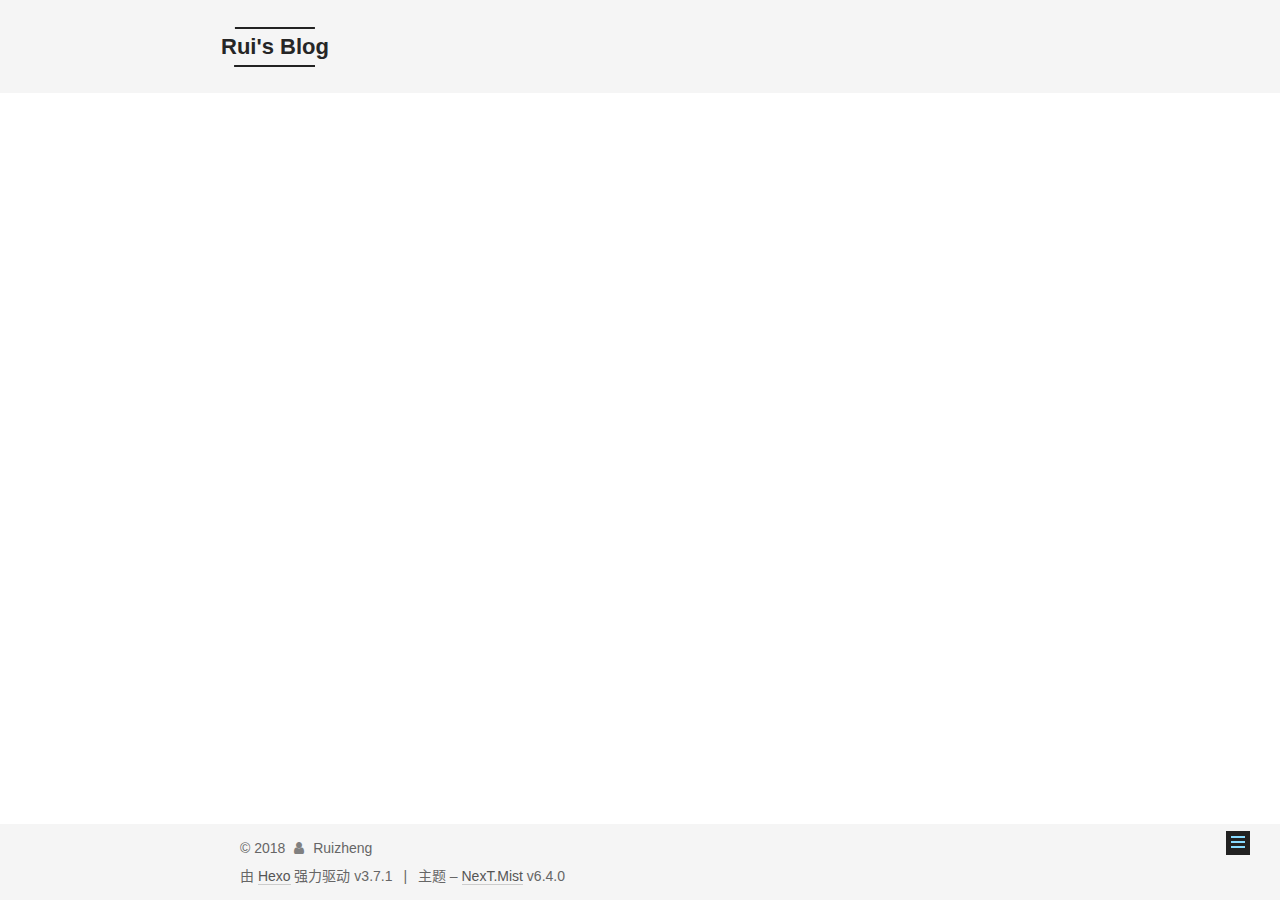
==== commit 51867993: "Site updated: 2018-08-29 16:33:48" ====
--- a/about/index.html
+++ b/about/index.html
@@ -108,14 +108,17 @@
 
 
 
-  <meta property="og:type" content="website">
-<meta property="og:title" content="about">
+  <meta name="description" content="郑瑞PHP开发工程师   个人主页 : https://455412013.github.io    github   : https://github.com/455412013   Email    : zhengrui455412013@gmail.com">
+<meta property="og:type" content="website">
+<meta property="og:title" content="关于我">
 <meta property="og:url" content="http://yoursite.com/about/index.html">
 <meta property="og:site_name" content="Rui&#39;s Blog">
+<meta property="og:description" content="郑瑞PHP开发工程师   个人主页 : https://455412013.github.io    github   : https://github.com/455412013   Email    : zhengrui455412013@gmail.com">
 <meta property="og:locale" content="zh-CN">
-<meta property="og:updated_time" content="2018-08-28T05:50:55.313Z">
+<meta property="og:updated_time" content="2018-08-29T05:49:05.265Z">
 <meta name="twitter:card" content="summary">
-<meta name="twitter:title" content="about">
+<meta name="twitter:title" content="关于我">
+<meta name="twitter:description" content="郑瑞PHP开发工程师   个人主页 : https://455412013.github.io    github   : https://github.com/455412013   Email    : zhengrui455412013@gmail.com">
 
 
 
@@ -132,7 +135,7 @@
   };
 </script>
 
-  <title>about | Rui's Blog</title>
+  <title>关于我 | Rui's Blog</title>
   
 
 
@@ -224,9 +227,9 @@
         
         
           
-          <li class="menu-item menu-item-分类">
-    <a href="/categories/" rel="section">
-      <i class="menu-item-icon fa fa-fw fa-th"></i> <br />分类</a>
+          <li class="menu-item menu-item-标签">
+    <a href="/categories" rel="section">
+      <i class="menu-item-icon fa fa-fw fa-tags"></i> <br />标签</a>
   </li>
         
         
@@ -234,19 +237,27 @@
           
           <li class="menu-item menu-item-关于 menu-item-active">
     <a href="/about/" rel="section">
-      <i class="menu-item-icon fa fa-fw fa-archive"></i> <br />关于</a>
+      <i class="menu-item-icon fa fa-fw fa-user"></i> <br />关于</a>
   </li>
         
         
         
           
-          <li class="menu-item menu-item-搜索">
-    <a href="/search" rel="section">
-      <i class="menu-item-icon fa fa-fw fa-question-circle"></i> <br />搜索</a>
+          <li class="menu-item menu-item-归档">
+    <a href="/archives/" rel="section">
+      <i class="menu-item-icon fa fa-fw fa-archive"></i> <br />归档</a>
   </li>
 
       
       
+        <li class="menu-item menu-item-search">
+          
+            <a href="javascript:;" class="popup-trigger">
+          
+            
+              <i class="menu-item-icon fa fa-search fa-fw"></i> <br />搜索</a>
+        </li>
+      
     </ul>
   
 
@@ -274,6 +285,29 @@
 
   
 
+  
+    <div class="site-search">
+      
+  <div class="popup search-popup local-search-popup">
+  <div class="local-search-header clearfix">
+    <span class="search-icon">
+      <i class="fa fa-search"></i>
+    </span>
+    <span class="popup-btn-close">
+      <i class="fa fa-times-circle"></i>
+    </span>
+    <div class="local-search-input-wrapper">
+      <input autocomplete="off"
+             placeholder="搜索..." spellcheck="false"
+             type="text" id="local-search-input">
+    </div>
+  </div>
+  <div id="local-search-result"></div>
+</div>
+
+
+
+    </div>
   
 </nav>
 
@@ -303,7 +337,7 @@
     <div class="post-block page">
       <header class="post-header">
 
-<h1 class="post-title" itemprop="name headline">about</h1>
+<h1 class="post-title" itemprop="name headline">关于我</h1>
 
 <div class="post-meta">
   
@@ -321,7 +355,11 @@
       <div class="post-body">
         
         
-          
+          <h2 id="郑瑞"><a href="#郑瑞" class="headerlink" title="郑瑞"></a>郑瑞</h2><p>PHP开发工程师  </p>
+<p>个人主页 : <a href="https://455412013.github.io" target="_blank" rel="noopener">https://455412013.github.io</a>   </p>
+<p>github   : <a href="https://github.com/455412013" target="_blank" rel="noopener">https://github.com/455412013</a>  </p>
+<p>Email    : <a href="mailto:zhengrui455412013@gmail.com" target="_blank" rel="noopener">zhengrui455412013@gmail.com</a></p>
+
         
       </div>
       
@@ -340,6 +378,16 @@
 
           </div>
           
+
+  
+    <div class="comments" id="comments">
+      <div id="disqus_thread">
+        <noscript>
+          Please enable JavaScript to view the
+          <a href="https://disqus.com/?ref_noscript">comments powered by Disqus.</a>
+        </noscript>
+      </div>
+    </div>
 
   
 
@@ -364,8 +412,17 @@
       
 
       
-
-      <section class="site-overview-wrap sidebar-panel sidebar-panel-active">
+        <ul class="sidebar-nav motion-element">
+          <li class="sidebar-nav-toc sidebar-nav-active" data-target="post-toc-wrap">
+            文章目录
+          </li>
+          <li class="sidebar-nav-overview" data-target="site-overview-wrap">
+            站点概览
+          </li>
+        </ul>
+      
+
+      <section class="site-overview-wrap sidebar-panel">
         <div class="site-overview">
           <div class="site-author motion-element" itemprop="author" itemscope itemtype="http://schema.org/Person">
             
@@ -424,6 +481,22 @@
       </section>
 
       
+      <!--noindex-->
+        <section class="post-toc-wrap motion-element sidebar-panel sidebar-panel-active">
+          <div class="post-toc">
+
+            
+              
+            
+
+            
+              <div class="post-toc-content"><ol class="nav"><li class="nav-item nav-level-2"><a class="nav-link" href="#郑瑞"><span class="nav-number">1.</span> <span class="nav-text">郑瑞</span></a></li></ol></div>
+            
+
+          </div>
+        </section>
+      <!--/noindex-->
+      
 
       
 
@@ -580,20 +653,361 @@
 
   
 
-
-
-  
-
-
-
-
-
-
-
-
-
-
-  
+  
+    <script id="dsq-count-scr" src="https://rui's.disqus.com/count.js" async></script>
+  
+
+  
+    <script type="text/javascript">
+      var disqus_config = function () {
+        this.page.url = 'http://yoursite.com/about/index.html';
+        this.page.identifier = 'about/index.html';
+        this.page.title = '关于我';
+        };
+      function loadComments () {
+        var d = document, s = d.createElement('script');
+        s.src = 'https://rui's.disqus.com/embed.js';
+        s.setAttribute('data-timestamp', '' + +new Date());
+        (d.head || d.body).appendChild(s);
+      }
+      
+        loadComments();
+      
+    </script>
+  
+
+
+
+
+
+
+
+
+
+
+
+
+  
+
+  <script type="text/javascript">
+    // Popup Window;
+    var isfetched = false;
+    var isXml = true;
+    // Search DB path;
+    var search_path = "search.xml";
+    if (search_path.length === 0) {
+      search_path = "search.xml";
+    } else if (/json$/i.test(search_path)) {
+      isXml = false;
+    }
+    var path = "/" + search_path;
+    // monitor main search box;
+
+    var onPopupClose = function (e) {
+      $('.popup').hide();
+      $('#local-search-input').val('');
+      $('.search-result-list').remove();
+      $('#no-result').remove();
+      $(".local-search-pop-overlay").remove();
+      $('body').css('overflow', '');
+    }
+
+    function proceedsearch() {
+      $("body")
+        .append('<div class="search-popup-overlay local-search-pop-overlay"></div>')
+        .css('overflow', 'hidden');
+      $('.search-popup-overlay').click(onPopupClose);
+      $('.popup').toggle();
+      var $localSearchInput = $('#local-search-input');
+      $localSearchInput.attr("autocapitalize", "none");
+      $localSearchInput.attr("autocorrect", "off");
+      $localSearchInput.focus();
+    }
+
+    // search function;
+    var searchFunc = function(path, search_id, content_id) {
+      'use strict';
+
+      // start loading animation
+      $("body")
+        .append('<div class="search-popup-overlay local-search-pop-overlay">' +
+          '<div id="search-loading-icon">' +
+          '<i class="fa fa-spinner fa-pulse fa-5x fa-fw"></i>' +
+          '</div>' +
+          '</div>')
+        .css('overflow', 'hidden');
+      $("#search-loading-icon").css('margin', '20% auto 0 auto').css('text-align', 'center');
+
+      
+
+      $.ajax({
+        url: path,
+        dataType: isXml ? "xml" : "json",
+        async: true,
+        success: function(res) {
+          // get the contents from search data
+          isfetched = true;
+          $('.popup').detach().appendTo('.header-inner');
+          var datas = isXml ? $("entry", res).map(function() {
+            return {
+              title: $("title", this).text(),
+              content: $("content",this).text(),
+              url: $("url" , this).text()
+            };
+          }).get() : res;
+          var input = document.getElementById(search_id);
+          var resultContent = document.getElementById(content_id);
+          var inputEventFunction = function() {
+            var searchText = input.value.trim().toLowerCase();
+            var keywords = searchText.split(/[\s\-]+/);
+            if (keywords.length > 1) {
+              keywords.push(searchText);
+            }
+            var resultItems = [];
+            if (searchText.length > 0) {
+              // perform local searching
+              datas.forEach(function(data) {
+                var isMatch = false;
+                var hitCount = 0;
+                var searchTextCount = 0;
+                var title = data.title.trim();
+                var titleInLowerCase = title.toLowerCase();
+                var content = data.content.trim().replace(/<[^>]+>/g,"");
+                
+                var contentInLowerCase = content.toLowerCase();
+                var articleUrl = decodeURIComponent(data.url);
+                var indexOfTitle = [];
+                var indexOfContent = [];
+                // only match articles with not empty titles
+                if(title != '') {
+                  keywords.forEach(function(keyword) {
+                    function getIndexByWord(word, text, caseSensitive) {
+                      var wordLen = word.length;
+                      if (wordLen === 0) {
+                        return [];
+                      }
+                      var startPosition = 0, position = [], index = [];
+                      if (!caseSensitive) {
+                        text = text.toLowerCase();
+                        word = word.toLowerCase();
+                      }
+                      while ((position = text.indexOf(word, startPosition)) > -1) {
+                        index.push({position: position, word: word});
+                        startPosition = position + wordLen;
+                      }
+                      return index;
+                    }
+
+                    indexOfTitle = indexOfTitle.concat(getIndexByWord(keyword, titleInLowerCase, false));
+                    indexOfContent = indexOfContent.concat(getIndexByWord(keyword, contentInLowerCase, false));
+                  });
+                  if (indexOfTitle.length > 0 || indexOfContent.length > 0) {
+                    isMatch = true;
+                    hitCount = indexOfTitle.length + indexOfContent.length;
+                  }
+                }
+
+                // show search results
+
+                if (isMatch) {
+                  // sort index by position of keyword
+
+                  [indexOfTitle, indexOfContent].forEach(function (index) {
+                    index.sort(function (itemLeft, itemRight) {
+                      if (itemRight.position !== itemLeft.position) {
+                        return itemRight.position - itemLeft.position;
+                      } else {
+                        return itemLeft.word.length - itemRight.word.length;
+                      }
+                    });
+                  });
+
+                  // merge hits into slices
+
+                  function mergeIntoSlice(text, start, end, index) {
+                    var item = index[index.length - 1];
+                    var position = item.position;
+                    var word = item.word;
+                    var hits = [];
+                    var searchTextCountInSlice = 0;
+                    while (position + word.length <= end && index.length != 0) {
+                      if (word === searchText) {
+                        searchTextCountInSlice++;
+                      }
+                      hits.push({position: position, length: word.length});
+                      var wordEnd = position + word.length;
+
+                      // move to next position of hit
+
+                      index.pop();
+                      while (index.length != 0) {
+                        item = index[index.length - 1];
+                        position = item.position;
+                        word = item.word;
+                        if (wordEnd > position) {
+                          index.pop();
+                        } else {
+                          break;
+                        }
+                      }
+                    }
+                    searchTextCount += searchTextCountInSlice;
+                    return {
+                      hits: hits,
+                      start: start,
+                      end: end,
+                      searchTextCount: searchTextCountInSlice
+                    };
+                  }
+
+                  var slicesOfTitle = [];
+                  if (indexOfTitle.length != 0) {
+                    slicesOfTitle.push(mergeIntoSlice(title, 0, title.length, indexOfTitle));
+                  }
+
+                  var slicesOfContent = [];
+                  while (indexOfContent.length != 0) {
+                    var item = indexOfContent[indexOfContent.length - 1];
+                    var position = item.position;
+                    var word = item.word;
+                    // cut out 100 characters
+                    var start = position - 20;
+                    var end = position + 80;
+                    if(start < 0){
+                      start = 0;
+                    }
+                    if (end < position + word.length) {
+                      end = position + word.length;
+                    }
+                    if(end > content.length){
+                      end = content.length;
+                    }
+                    slicesOfContent.push(mergeIntoSlice(content, start, end, indexOfContent));
+                  }
+
+                  // sort slices in content by search text's count and hits' count
+
+                  slicesOfContent.sort(function (sliceLeft, sliceRight) {
+                    if (sliceLeft.searchTextCount !== sliceRight.searchTextCount) {
+                      return sliceRight.searchTextCount - sliceLeft.searchTextCount;
+                    } else if (sliceLeft.hits.length !== sliceRight.hits.length) {
+                      return sliceRight.hits.length - sliceLeft.hits.length;
+                    } else {
+                      return sliceLeft.start - sliceRight.start;
+                    }
+                  });
+
+                  // select top N slices in content
+
+                  var upperBound = parseInt('1');
+                  if (upperBound >= 0) {
+                    slicesOfContent = slicesOfContent.slice(0, upperBound);
+                  }
+
+                  // highlight title and content
+
+                  function highlightKeyword(text, slice) {
+                    var result = '';
+                    var prevEnd = slice.start;
+                    slice.hits.forEach(function (hit) {
+                      result += text.substring(prevEnd, hit.position);
+                      var end = hit.position + hit.length;
+                      result += '<b class="search-keyword">' + text.substring(hit.position, end) + '</b>';
+                      prevEnd = end;
+                    });
+                    result += text.substring(prevEnd, slice.end);
+                    return result;
+                  }
+
+                  var resultItem = '';
+
+                  if (slicesOfTitle.length != 0) {
+                    resultItem += "<li><a href='" + articleUrl + "' class='search-result-title'>" + highlightKeyword(title, slicesOfTitle[0]) + "</a>";
+                  } else {
+                    resultItem += "<li><a href='" + articleUrl + "' class='search-result-title'>" + title + "</a>";
+                  }
+
+                  slicesOfContent.forEach(function (slice) {
+                    resultItem += "<a href='" + articleUrl + "'>" +
+                      "<p class=\"search-result\">" + highlightKeyword(content, slice) +
+                      "...</p>" + "</a>";
+                  });
+
+                  resultItem += "</li>";
+                  resultItems.push({
+                    item: resultItem,
+                    searchTextCount: searchTextCount,
+                    hitCount: hitCount,
+                    id: resultItems.length
+                  });
+                }
+              })
+            };
+            if (keywords.length === 1 && keywords[0] === "") {
+              resultContent.innerHTML = '<div id="no-result"><i class="fa fa-search fa-5x" /></div>'
+            } else if (resultItems.length === 0) {
+              resultContent.innerHTML = '<div id="no-result"><i class="fa fa-frown-o fa-5x" /></div>'
+            } else {
+              resultItems.sort(function (resultLeft, resultRight) {
+                if (resultLeft.searchTextCount !== resultRight.searchTextCount) {
+                  return resultRight.searchTextCount - resultLeft.searchTextCount;
+                } else if (resultLeft.hitCount !== resultRight.hitCount) {
+                  return resultRight.hitCount - resultLeft.hitCount;
+                } else {
+                  return resultRight.id - resultLeft.id;
+                }
+              });
+              var searchResultList = '<ul class=\"search-result-list\">';
+              resultItems.forEach(function (result) {
+                searchResultList += result.item;
+              })
+              searchResultList += "</ul>";
+              resultContent.innerHTML = searchResultList;
+            }
+          }
+
+          if ('auto' === 'auto') {
+            input.addEventListener('input', inputEventFunction);
+          } else {
+            $('.search-icon').click(inputEventFunction);
+            input.addEventListener('keypress', function (event) {
+              if (event.keyCode === 13) {
+                inputEventFunction();
+              }
+            });
+          }
+
+          // remove loading animation
+          $(".local-search-pop-overlay").remove();
+          $('body').css('overflow', '');
+
+          proceedsearch();
+        }
+      });
+    }
+
+    // handle and trigger popup window;
+    $('.popup-trigger').click(function(e) {
+      e.stopPropagation();
+      if (isfetched === false) {
+        searchFunc(path, 'local-search-input', 'local-search-result');
+      } else {
+        proceedsearch();
+      };
+    });
+
+    $('.popup-btn-close').click(onPopupClose);
+    $('.popup').click(function(e){
+      e.stopPropagation();
+    });
+    $(document).on('keyup', function (event) {
+      var shouldDismissSearchPopup = event.which === 27 &&
+        $('.search-popup').is(':visible');
+      if (shouldDismissSearchPopup) {
+        onPopupClose();
+      }
+    });
+  </script>
 
 
 
--- a/css/main.css
+++ b/css/main.css
@@ -1839,7 +1839,7 @@
   width: 4px;
   height: 4px;
   border-radius: 50%;
-  background: #2277db;
+  background: #4921ff;
 }
 .links-of-blogroll {
   font-size: 13px;
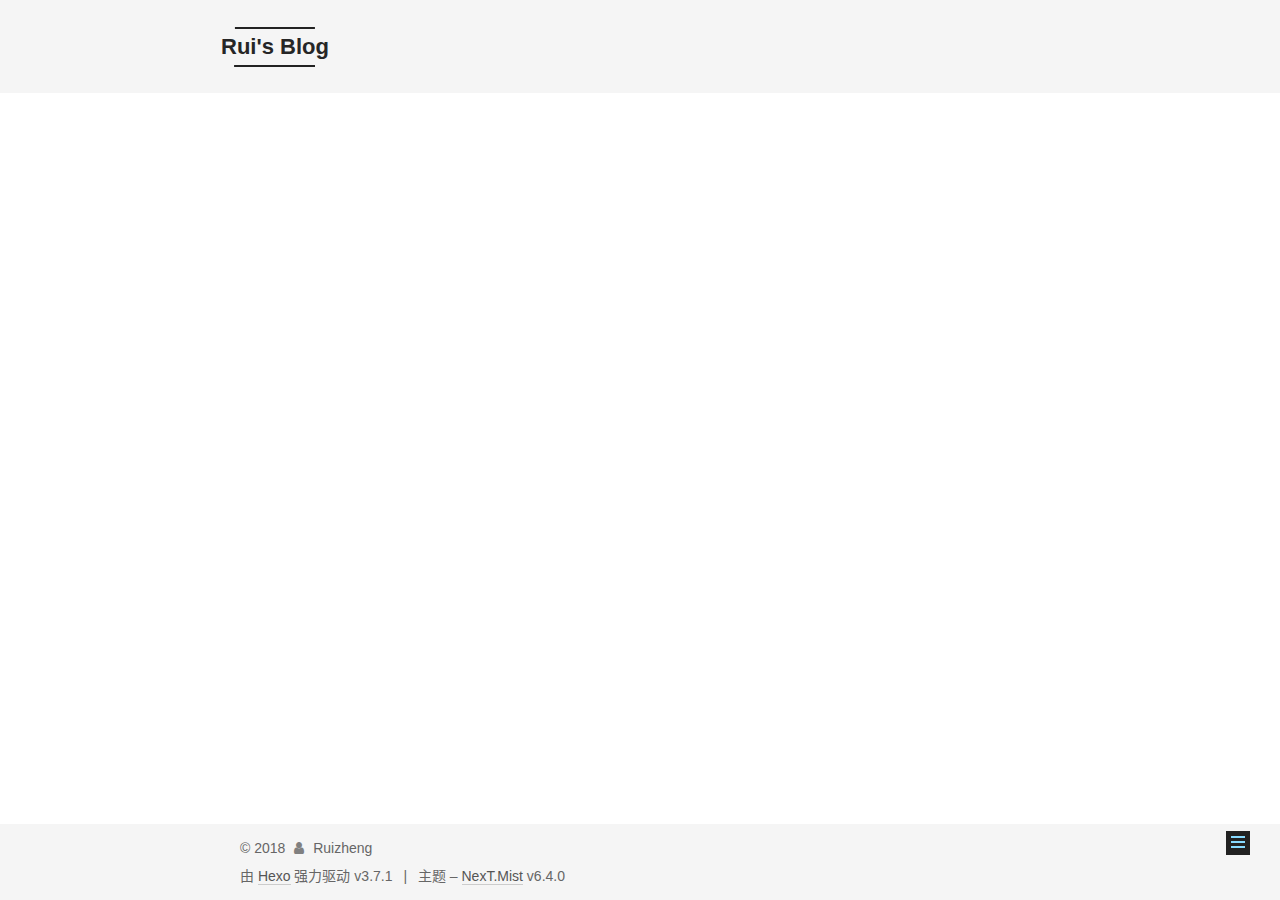
==== commit 78f5e471: "Site updated: 2018-08-29 17:14:32" ====
--- a/about/index.html
+++ b/about/index.html
@@ -25,6 +25,13 @@
 
 
 
+
+  
+  
+    
+    
+  <script src="/lib/pace/pace.min.js?v=1.0.2"></script>
+  <link href="/lib/pace/pace-theme-minimal.min.css?v=1.0.2" rel="stylesheet">
 
 
 
@@ -381,12 +388,7 @@
 
   
     <div class="comments" id="comments">
-      <div id="disqus_thread">
-        <noscript>
-          Please enable JavaScript to view the
-          <a href="https://disqus.com/?ref_noscript">comments powered by Disqus.</a>
-        </noscript>
-      </div>
+      <div id="lv-container" data-id="city" data-uid="MTAyMC8zOTM0Mi8xNTg2OQ=="></div>
     </div>
 
   
@@ -500,6 +502,9 @@
 
       
 
+
+      
+
     </div>
   </aside>
 
@@ -653,30 +658,20 @@
 
   
 
-  
-    <script id="dsq-count-scr" src="https://rui's.disqus.com/count.js" async></script>
-  
+
 
   
     <script type="text/javascript">
-      var disqus_config = function () {
-        this.page.url = 'http://yoursite.com/about/index.html';
-        this.page.identifier = 'about/index.html';
-        this.page.title = '关于我';
-        };
-      function loadComments () {
-        var d = document, s = d.createElement('script');
-        s.src = 'https://rui's.disqus.com/embed.js';
-        s.setAttribute('data-timestamp', '' + +new Date());
-        (d.head || d.body).appendChild(s);
-      }
-      
-        loadComments();
-      
+      (function(d, s) {
+        var j, e = d.getElementsByTagName(s)[0];
+        if (typeof LivereTower === 'function') { return; }
+        j = d.createElement(s);
+        j.src = 'https://cdn-city.livere.com/js/embed.dist.js';
+        j.async = true;
+        e.parentNode.insertBefore(j, e);
+      })(document, 'script');
     </script>
   
-
-
 
 
 
--- a/css/main.css
+++ b/css/main.css
@@ -1839,7 +1839,7 @@
   width: 4px;
   height: 4px;
   border-radius: 50%;
-  background: #4921ff;
+  background: #ffff2f;
 }
 .links-of-blogroll {
   font-size: 13px;
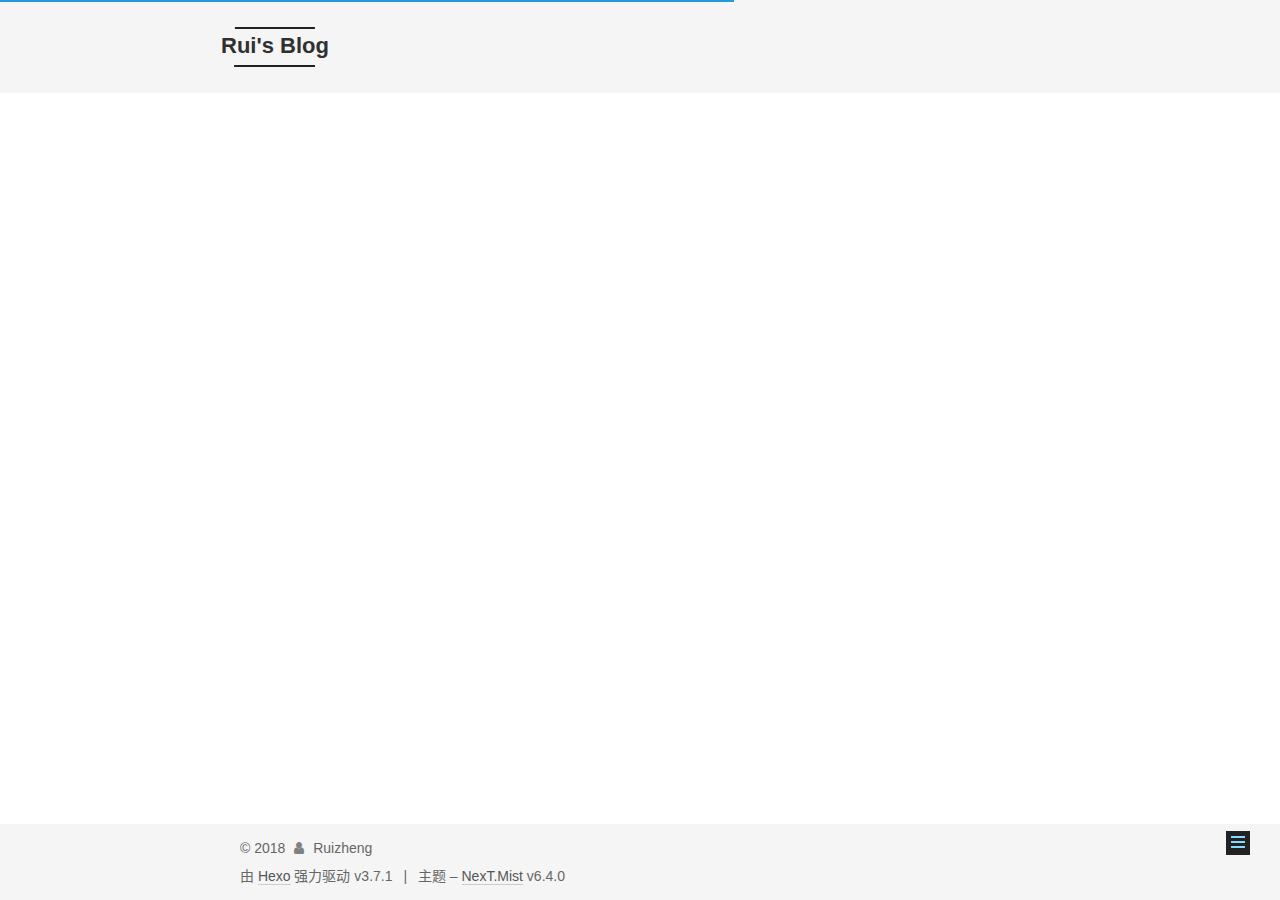
==== commit 36ac3f5d: "Site updated: 2018-08-30 15:43:03" ====
--- a/about/index.html
+++ b/about/index.html
@@ -122,7 +122,7 @@
 <meta property="og:site_name" content="Rui&#39;s Blog">
 <meta property="og:description" content="郑瑞PHP开发工程师   个人主页 : https://455412013.github.io    github   : https://github.com/455412013   Email    : zhengrui455412013@gmail.com">
 <meta property="og:locale" content="zh-CN">
-<meta property="og:updated_time" content="2018-08-29T05:49:05.265Z">
+<meta property="og:updated_time" content="2018-08-30T07:31:39.015Z">
 <meta name="twitter:card" content="summary">
 <meta name="twitter:title" content="关于我">
 <meta name="twitter:description" content="郑瑞PHP开发工程师   个人主页 : https://455412013.github.io    github   : https://github.com/455412013   Email    : zhengrui455412013@gmail.com">
@@ -149,6 +149,16 @@
 
 
 
+
+  <script type="text/javascript">
+    var _hmt = _hmt || [];
+    (function() {
+      var hm = document.createElement("script");
+      hm.src = "https://hm.baidu.com/hm.js?2d9bdedb11b8238b6903c2c6105723cb";
+      var s = document.getElementsByTagName("script")[0];
+      s.parentNode.insertBefore(hm, s);
+    })();
+  </script>
 
 
 
@@ -235,7 +245,7 @@
         
           
           <li class="menu-item menu-item-标签">
-    <a href="/categories" rel="section">
+    <a href="/tags" rel="section">
       <i class="menu-item-icon fa fa-fw fa-tags"></i> <br />标签</a>
   </li>
         
@@ -386,15 +396,6 @@
           </div>
           
 
-  
-    <div class="comments" id="comments">
-      <div id="lv-container" data-id="city" data-uid="MTAyMC8zOTM0Mi8xNTg2OQ=="></div>
-    </div>
-
-  
-
-
-
         </div>
         
           
@@ -427,6 +428,10 @@
       <section class="site-overview-wrap sidebar-panel">
         <div class="site-overview">
           <div class="site-author motion-element" itemprop="author" itemscope itemtype="http://schema.org/Person">
+            
+              <img class="site-author-image" itemprop="image"
+                src="https://avatars1.githubusercontent.com/u/32269?v=3&s=460"
+                alt="Ruizheng" />
             
               <p class="site-author-name" itemprop="name">Ruizheng</p>
               <p class="site-description motion-element" itemprop="description"></p>
@@ -451,14 +456,14 @@
                 
                 
                 <div class="site-state-item site-state-tags">
-                  
+                  <a href="/tags/index.html">
                     
                     
                       
                     
                     <span class="site-state-item-count">1</span>
                     <span class="site-state-item-name">标签</span>
-                  
+                  </a>
                 </div>
               
             </nav>
@@ -499,9 +504,6 @@
         </section>
       <!--/noindex-->
       
-
-      
-
 
       
 
@@ -660,17 +662,6 @@
 
 
 
-  
-    <script type="text/javascript">
-      (function(d, s) {
-        var j, e = d.getElementsByTagName(s)[0];
-        if (typeof LivereTower === 'function') { return; }
-        j = d.createElement(s);
-        j.src = 'https://cdn-city.livere.com/js/embed.dist.js';
-        j.async = true;
-        e.parentNode.insertBefore(j, e);
-      })(document, 'script');
-    </script>
   
 
 
--- a/css/main.css
+++ b/css/main.css
@@ -1757,6 +1757,9 @@
   border: 2px solid #333;
   opacity: 1;
 }
+.site-author-image {
+  border-radius: 100%;
+}
 .site-author-name {
   margin: 5px 0 0;
   text-align: center;
@@ -1839,7 +1842,7 @@
   width: 4px;
   height: 4px;
   border-radius: 50%;
-  background: #ffff2f;
+  background: #ffc967;
 }
 .links-of-blogroll {
   font-size: 13px;
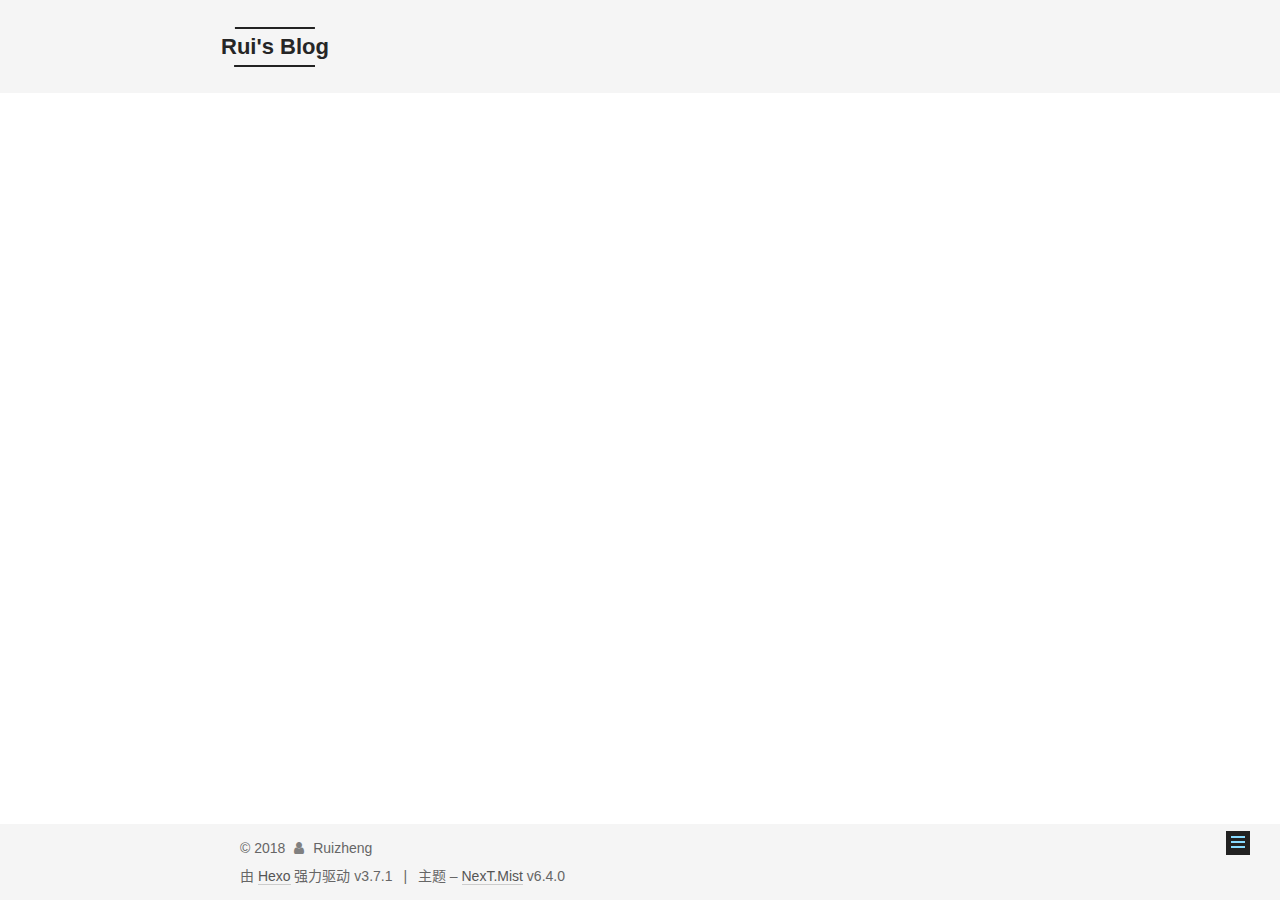
==== commit ecd474fe: "Site updated: 2018-08-30 15:47:05" ====
--- a/about/index.html
+++ b/about/index.html
@@ -154,7 +154,7 @@
     var _hmt = _hmt || [];
     (function() {
       var hm = document.createElement("script");
-      hm.src = "https://hm.baidu.com/hm.js?2d9bdedb11b8238b6903c2c6105723cb";
+      hm.src = "https://hm.baidu.com/hm.js?2d988715a318ce41922eb899496b77d9";
       var s = document.getElementsByTagName("script")[0];
       s.parentNode.insertBefore(hm, s);
     })();
--- a/css/main.css
+++ b/css/main.css
@@ -1842,7 +1842,7 @@
   width: 4px;
   height: 4px;
   border-radius: 50%;
-  background: #ffc967;
+  background: #ff83ff;
 }
 .links-of-blogroll {
   font-size: 13px;
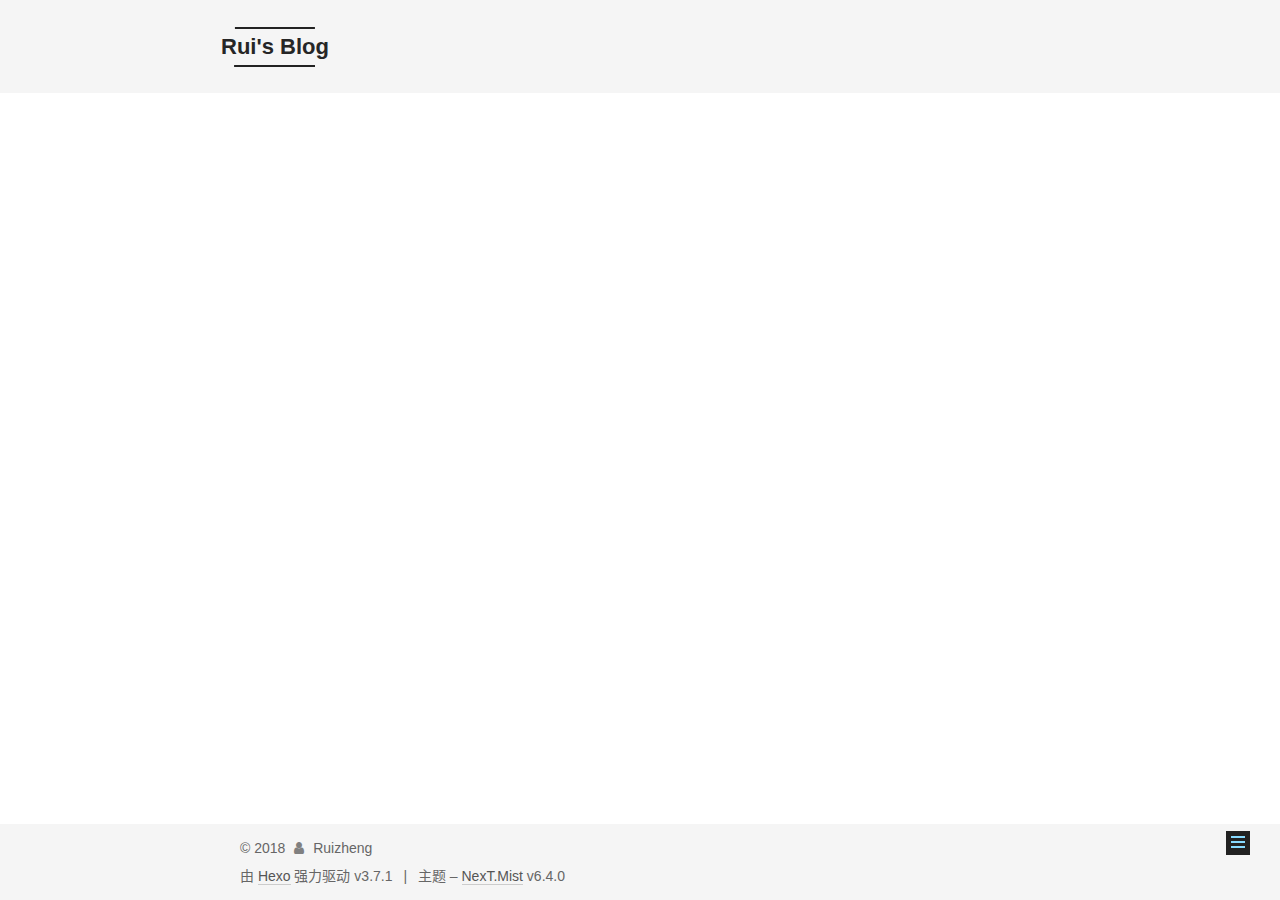
==== commit d6951f22: "Site updated: 2018-08-30 16:22:31" ====
--- a/about/index.html
+++ b/about/index.html
@@ -191,7 +191,8 @@
 </noscript>
 
 </head>
-
+<!-- 页面点击小红心 -->
+<script type="text/javascript" src="/js/src/love.js"></script>
 <body itemscope itemtype="http://schema.org/WebPage" lang="zh-CN">
 
   
--- a/css/main.css
+++ b/css/main.css
@@ -502,8 +502,8 @@
   margin: 20px 0;
   padding: 0;
   font-size: 14px;
-  color: #4d4d4c;
-  background: #f7f7f7;
+  color: #c5c8c6;
+  background: #1d1f21;
   line-height: 1.6;
 }
 pre,
@@ -523,7 +523,7 @@
 }
 pre code {
   padding: 0;
-  color: #4d4d4c;
+  color: #c5c8c6;
   background: none;
   text-shadow: none;
 }
@@ -546,7 +546,7 @@
 }
 .highlight figcaption {
   font-size: 1em;
-  color: #4d4d4c;
+  color: #c5c8c6;
   line-height: 1em;
   margin-bottom: 1em;
   margin: 0em;
@@ -564,23 +564,23 @@
 }
 .highlight figcaption a {
   float: right;
-  color: #4d4d4c;
+  color: #c5c8c6;
 }
 .highlight figcaption a:hover {
-  border-bottom-color: #4d4d4c;
+  border-bottom-color: #c5c8c6;
 }
 .highlight .gutter pre {
   padding-left: 10px;
   padding-right: 10px;
-  color: #869194;
+  color: #888f96;
   text-align: right;
-  background-color: #eff2f3;
+  background-color: #000;
 }
 .highlight .code pre {
   width: 100%;
   padding-left: 10px;
   padding-right: 10px;
-  background-color: #f7f7f7;
+  background-color: #1d1f21;
 }
 .highlight .line {
   height: 20px;
@@ -598,16 +598,16 @@
   border: none;
 }
 pre .deletion {
-  background: #fdd;
+  background: #008000;
 }
 pre .addition {
-  background: #dfd;
+  background: #800000;
 }
 pre .meta {
-  color: #8959a8;
+  color: #b294bb;
 }
 pre .comment {
-  color: #8e908c;
+  color: #969896;
 }
 pre .variable,
 pre .attribute,
@@ -621,7 +621,7 @@
 pre .css .id,
 pre .css .class,
 pre .css .pseudo {
-  color: #c82829;
+  color: #c66;
 }
 pre .number,
 pre .preprocessor,
@@ -630,7 +630,7 @@
 pre .params,
 pre .constant,
 pre .command {
-  color: #f5871f;
+  color: #de935f;
 }
 pre .ruby .class .title,
 pre .css .rules .attribute,
@@ -643,11 +643,11 @@
 pre .special,
 pre .number,
 pre .formula {
-  color: #718c00;
+  color: #b5bd68;
 }
 pre .title,
 pre .css .hexcolor {
-  color: #3e999f;
+  color: #8abeb7;
 }
 pre .function,
 pre .python .decorator,
@@ -657,11 +657,11 @@
 pre .perl .sub,
 pre .javascript .title,
 pre .coffeescript .title {
-  color: #4271ae;
+  color: #81a2be;
 }
 pre .keyword,
 pre .javascript .function {
-  color: #8959a8;
+  color: #b294bb;
 }
 .posts-expand .post-body img.full-image {
   border: none;
@@ -1670,6 +1670,57 @@
 .rtl.post-title {
   font-family: UKIJ Ekran;
 }
+.my_post_copyright {
+  width: 96%;
+  max-width: 65em;
+  margin: 2.8em auto 0;
+  padding: 0.5em 1em;
+  border-left: 3px solid #f00;
+  font-size: 0.85rem;
+  line-height: 1.6em;
+  word-break: break-all;
+  background: #f6f6f6;
+}
+.my_post_copyright p {
+  margin: 0;
+}
+.my_post_copyright span {
+  display: inline-block;
+  width: 5.2em;
+  color: #000;
+  font-weight: normal;
+}
+.my_post_copyright .raw {
+  margin-left: 1em;
+  width: 5em;
+}
+.my_post_copyright a {
+  color: #808080;
+  border-bottom: 0;
+}
+.my_post_copyright a:hover {
+  color: #a3d2a3;
+  text-decoration: underline;
+}
+.my_post_copyright:hover .fa-clipboard {
+  color: #000;
+}
+.my_post_copyright .post-url:hover {
+  font-weight: normal;
+}
+.my_post_copyright .copy-path {
+  margin-left: 1em;
+  width: 1em;
+}
+@media (max-width: 767px) {
+  .my_post_copyright .copy-path {
+    display: none;
+  }
+}
+.my_post_copyright .copy-path:hover {
+  color: #808080;
+  cursor: pointer;
+}
 .sidebar {
   position: fixed;
   right: 0;
@@ -1842,7 +1893,7 @@
   width: 4px;
   height: 4px;
   border-radius: 50%;
-  background: #ff83ff;
+  background: #2b9e7c;
 }
 .links-of-blogroll {
   font-size: 13px;
